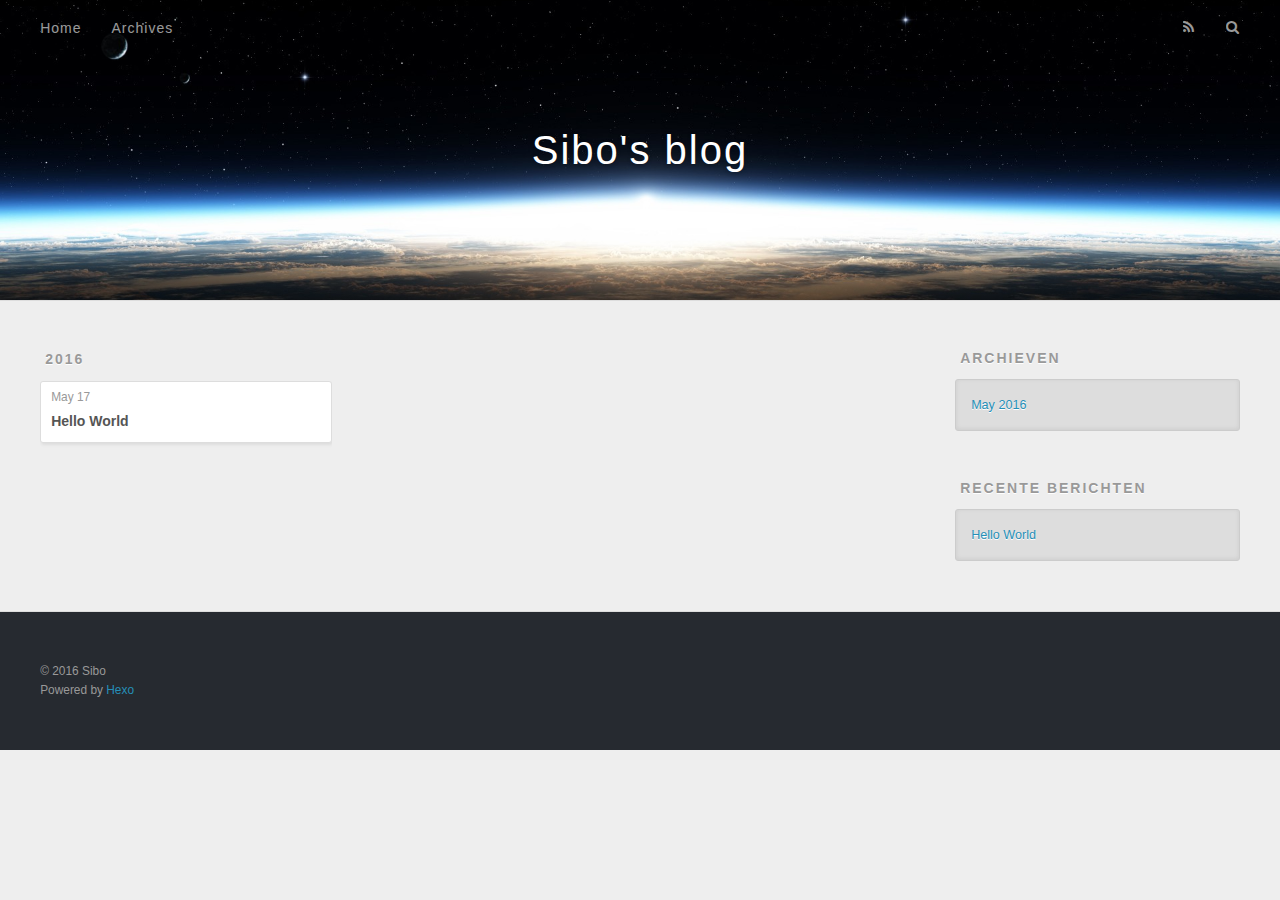
==== archives/index.html @ 51612bf0 "Site updated: 2016-05-17 20:11:01" ====
<!DOCTYPE html>
<html>
<head>
  <meta charset="utf-8">
  
  <title>Archieven | Sibo&#39;s blog</title>
  <meta name="viewport" content="width=device-width, initial-scale=1, maximum-scale=1">
  <meta name="description">
<meta property="og:type" content="website">
<meta property="og:title" content="Sibo's blog">
<meta property="og:url" content="http://yoursite.com/archives/index.html">
<meta property="og:site_name" content="Sibo's blog">
<meta property="og:description">
<meta name="twitter:card" content="summary">
<meta name="twitter:title" content="Sibo's blog">
<meta name="twitter:description">
  
    <link rel="alternate" href="/atom.xml" title="Sibo&#39;s blog" type="application/atom+xml">
  
  
    <link rel="icon" href="/favicon.png">
  
  
    <link href="//fonts.googleapis.com/css?family=Source+Code+Pro" rel="stylesheet" type="text/css">
  
  <link rel="stylesheet" href="/css/style.css">
  

</head>

<body>
  <div id="container">
    <div id="wrap">
      <header id="header">
  <div id="banner"></div>
  <div id="header-outer" class="outer">
    <div id="header-title" class="inner">
      <h1 id="logo-wrap">
        <a href="/" id="logo">Sibo&#39;s blog</a>
      </h1>
      
    </div>
    <div id="header-inner" class="inner">
      <nav id="main-nav">
        <a id="main-nav-toggle" class="nav-icon"></a>
        
          <a class="main-nav-link" href="/">Home</a>
        
          <a class="main-nav-link" href="/archives">Archives</a>
        
      </nav>
      <nav id="sub-nav">
        
          <a id="nav-rss-link" class="nav-icon" href="/atom.xml" title="RSS Feed"></a>
        
        <a id="nav-search-btn" class="nav-icon" title="Zoeken"></a>
      </nav>
      <div id="search-form-wrap">
        <form action="//google.com/search" method="get" accept-charset="UTF-8" class="search-form"><input type="search" name="q" results="0" class="search-form-input" placeholder="Search"><button type="submit" class="search-form-submit">&#xF002;</button><input type="hidden" name="sitesearch" value="http://yoursite.com"></form>
      </div>
    </div>
  </div>
</header>
      <div class="outer">
        <section id="main">
  
  
    
    
      
      
      <section class="archives-wrap">
        <div class="archive-year-wrap">
          <a href="/archives/2016" class="archive-year">2016</a>
        </div>
        <div class="archives">
    
    <article class="archive-article archive-type-post">
  <div class="archive-article-inner">
    <header class="archive-article-header">
      <a href="/2016/05/17/hello-world/" class="archive-article-date">
  <time datetime="2016-05-17T12:02:19.890Z" itemprop="datePublished">May 17</time>
</a>
      
  
    <h1 itemprop="name">
      <a class="archive-article-title" href="/2016/05/17/hello-world/">Hello World</a>
    </h1>
  

    </header>
  </div>
</article>
  
  
    </div></section>
  

</section>
        
          <aside id="sidebar">
  
    

  
    

  
    
  
    
  <div class="widget-wrap">
    <h3 class="widget-title">Archieven</h3>
    <div class="widget">
      <ul class="archive-list"><li class="archive-list-item"><a class="archive-list-link" href="/archives/2016/05/">May 2016</a></li></ul>
    </div>
  </div>


  
    
  <div class="widget-wrap">
    <h3 class="widget-title">Recente berichten</h3>
    <div class="widget">
      <ul>
        
          <li>
            <a href="/2016/05/17/hello-world/">Hello World</a>
          </li>
        
      </ul>
    </div>
  </div>

  
</aside>
        
      </div>
      <footer id="footer">
  
  <div class="outer">
    <div id="footer-info" class="inner">
      &copy; 2016 Sibo<br>
      Powered by <a href="http://hexo.io/" target="_blank">Hexo</a>
    </div>
  </div>
</footer>
    </div>
    <nav id="mobile-nav">
  
    <a href="/" class="mobile-nav-link">Home</a>
  
    <a href="/archives" class="mobile-nav-link">Archives</a>
  
</nav>
    

<script src="//ajax.googleapis.com/ajax/libs/jquery/2.0.3/jquery.min.js"></script>


  <link rel="stylesheet" href="/fancybox/jquery.fancybox.css">
  <script src="/fancybox/jquery.fancybox.pack.js"></script>


<script src="/js/script.js"></script>

  </div>
</body>
</html>
---- css/style.css ----
body {
  width: 100%;
}
body:before,
body:after {
  content: "";
  display: table;
}
body:after {
  clear: both;
}
html,
body,
div,
span,
applet,
object,
iframe,
h1,
h2,
h3,
h4,
h5,
h6,
p,
blockquote,
pre,
a,
abbr,
acronym,
address,
big,
cite,
code,
del,
dfn,
em,
img,
ins,
kbd,
q,
s,
samp,
small,
strike,
strong,
sub,
sup,
tt,
var,
dl,
dt,
dd,
ol,
ul,
li,
fieldset,
form,
label,
legend,
table,
caption,
tbody,
tfoot,
thead,
tr,
th,
td {
  margin: 0;
  padding: 0;
  border: 0;
  outline: 0;
  font-weight: inherit;
  font-style: inherit;
  font-family: inherit;
  font-size: 100%;
  vertical-align: baseline;
}
body {
  line-height: 1;
  color: #000;
  background: #fff;
}
ol,
ul {
  list-style: none;
}
table {
  border-collapse: separate;
  border-spacing: 0;
  vertical-align: middle;
}
caption,
th,
td {
  text-align: left;
  font-weight: normal;
  vertical-align: middle;
}
a img {
  border: none;
}
input,
button {
  margin: 0;
  padding: 0;
}
input::-moz-focus-inner,
button::-moz-focus-inner {
  border: 0;
  padding: 0;
}
@font-face {
  font-family: FontAwesome;
  font-style: normal;
  font-weight: normal;
  src: url("fonts/fontawesome-webfont.eot?v=#4.0.3");
  src: url("fonts/fontawesome-webfont.eot?#iefix&v=#4.0.3") format("embedded-opentype"), url("fonts/fontawesome-webfont.woff?v=#4.0.3") format("woff"), url("fonts/fontawesome-webfont.ttf?v=#4.0.3") format("truetype"), url("fonts/fontawesome-webfont.svg#fontawesomeregular?v=#4.0.3") format("svg");
}
html,
body,
#container {
  height: 100%;
}
body {
  background: #eee;
  font: 14px "Helvetica Neue", Helvetica, Arial, sans-serif;
  -webkit-text-size-adjust: 100%;
}
.outer {
  max-width: 1220px;
  margin: 0 auto;
  padding: 0 20px;
}
.outer:before,
.outer:after {
  content: "";
  display: table;
}
.outer:after {
  clear: both;
}
.inner {
  display: inline;
  float: left;
  width: 98.33333333333333%;
  margin: 0 0.833333333333333%;
}
.left,
.alignleft {
  float: left;
}
.right,
.alignright {
  float: right;
}
.clear {
  clear: both;
}
#container {
  position: relative;
}
.mobile-nav-on {
  overflow: hidden;
}
#wrap {
  height: 100%;
  width: 100%;
  position: absolute;
  top: 0;
  left: 0;
  -webkit-transition: 0.2s ease-out;
  -moz-transition: 0.2s ease-out;
  -ms-transition: 0.2s ease-out;
  transition: 0.2s ease-out;
  z-index: 1;
  background: #eee;
}
.mobile-nav-on #wrap {
  left: 280px;
}
@media screen and (min-width: 768px) {
  #main {
    display: inline;
    float: left;
    width: 73.33333333333333%;
    margin: 0 0.833333333333333%;
  }
}
.article-date,
.article-category-link,
.archive-year,
.widget-title {
  text-decoration: none;
  text-transform: uppercase;
  letter-spacing: 2px;
  color: #999;
  margin-bottom: 1em;
  margin-left: 5px;
  line-height: 1em;
  text-shadow: 0 1px #fff;
  font-weight: bold;
}
.article-inner,
.archive-article-inner {
  background: #fff;
  -webkit-box-shadow: 1px 2px 3px #ddd;
  box-shadow: 1px 2px 3px #ddd;
  border: 1px solid #ddd;
  -webkit-border-radius: 3px;
  border-radius: 3px;
}
.article-entry h1,
.widget h1 {
  font-size: 2em;
}
.article-entry h2,
.widget h2 {
  font-size: 1.5em;
}
.article-entry h3,
.widget h3 {
  font-size: 1.3em;
}
.article-entry h4,
.widget h4 {
  font-size: 1.2em;
}
.article-entry h5,
.widget h5 {
  font-size: 1em;
}
.article-entry h6,
.widget h6 {
  font-size: 1em;
  color: #999;
}
.article-entry hr,
.widget hr {
  border: 1px dashed #ddd;
}
.article-entry strong,
.widget strong {
  font-weight: bold;
}
.article-entry em,
.widget em,
.article-entry cite,
.widget cite {
  font-style: italic;
}
.article-entry sup,
.widget sup,
.article-entry sub,
.widget sub {
  font-size: 0.75em;
  line-height: 0;
  position: relative;
  vertical-align: baseline;
}
.article-entry sup,
.widget sup {
  top: -0.5em;
}
.article-entry sub,
.widget sub {
  bottom: -0.2em;
}
.article-entry small,
.widget small {
  font-size: 0.85em;
}
.article-entry acronym,
.widget acronym,
.article-entry abbr,
.widget abbr {
  border-bottom: 1px dotted;
}
.article-entry ul,
.widget ul,
.article-entry ol,
.widget ol,
.article-entry dl,
.widget dl {
  margin: 0 20px;
  line-height: 1.6em;
}
.article-entry ul ul,
.widget ul ul,
.article-entry ol ul,
.widget ol ul,
.article-entry ul ol,
.widget ul ol,
.article-entry ol ol,
.widget ol ol {
  margin-top: 0;
  margin-bottom: 0;
}
.article-entry ul,
.widget ul {
  list-style: disc;
}
.article-entry ol,
.widget ol {
  list-style: decimal;
}
.article-entry dt,
.widget dt {
  font-weight: bold;
}
#header {
  height: 300px;
  position: relative;
  border-bottom: 1px solid #ddd;
}
#header:before,
#header:after {
  content: "";
  position: absolute;
  left: 0;
  right: 0;
  height: 40px;
}
#header:before {
  top: 0;
  background: -webkit-linear-gradient(rgba(0,0,0,0.2), transparent);
  background: -moz-linear-gradient(rgba(0,0,0,0.2), transparent);
  background: -ms-linear-gradient(rgba(0,0,0,0.2), transparent);
  background: linear-gradient(rgba(0,0,0,0.2), transparent);
}
#header:after {
  bottom: 0;
  background: -webkit-linear-gradient(transparent, rgba(0,0,0,0.2));
  background: -moz-linear-gradient(transparent, rgba(0,0,0,0.2));
  background: -ms-linear-gradient(transparent, rgba(0,0,0,0.2));
  background: linear-gradient(transparent, rgba(0,0,0,0.2));
}
#header-outer {
  height: 100%;
  position: relative;
}
#header-inner {
  position: relative;
  overflow: hidden;
}
#banner {
  position: absolute;
  top: 0;
  left: 0;
  width: 100%;
  height: 100%;
  background: url("images/banner.jpg") center #000;
  -webkit-background-size: cover;
  -moz-background-size: cover;
  background-size: cover;
  z-index: -1;
}
#header-title {
  text-align: center;
  height: 40px;
  position: absolute;
  top: 50%;
  left: 0;
  margin-top: -20px;
}
#logo,
#subtitle {
  text-decoration: none;
  color: #fff;
  font-weight: 300;
  text-shadow: 0 1px 4px rgba(0,0,0,0.3);
}
#logo {
  font-size: 40px;
  line-height: 40px;
  letter-spacing: 2px;
}
#subtitle {
  font-size: 16px;
  line-height: 16px;
  letter-spacing: 1px;
}
#subtitle-wrap {
  margin-top: 16px;
}
#main-nav {
  float: left;
  margin-left: -15px;
}
.nav-icon,
.main-nav-link {
  float: left;
  color: #fff;
  opacity: 0.6;
  text-decoration: none;
  text-shadow: 0 1px rgba(0,0,0,0.2);
  -webkit-transition: opacity 0.2s;
  -moz-transition: opacity 0.2s;
  -ms-transition: opacity 0.2s;
  transition: opacity 0.2s;
  display: block;
  padding: 20px 15px;
}
.nav-icon:hover,
.main-nav-link:hover {
  opacity: 1;
}
.nav-icon {
  font-family: FontAwesome;
  text-align: center;
  font-size: 14px;
  width: 14px;
  height: 14px;
  padding: 20px 15px;
  position: relative;
  cursor: pointer;
}
.main-nav-link {
  font-weight: 300;
  letter-spacing: 1px;
}
@media screen and (max-width: 479px) {
  .main-nav-link {
    display: none;
  }
}
#main-nav-toggle {
  display: none;
}
#main-nav-toggle:before {
  content: "\f0c9";
}
@media screen and (max-width: 479px) {
  #main-nav-toggle {
    display: block;
  }
}
#sub-nav {
  float: right;
  margin-right: -15px;
}
#nav-rss-link:before {
  content: "\f09e";
}
#nav-search-btn:before {
  content: "\f002";
}
#search-form-wrap {
  position: absolute;
  top: 15px;
  width: 150px;
  height: 30px;
  right: -150px;
  opacity: 0;
  -webkit-transition: 0.2s ease-out;
  -moz-transition: 0.2s ease-out;
  -ms-transition: 0.2s ease-out;
  transition: 0.2s ease-out;
}
#search-form-wrap.on {
  opacity: 1;
  right: 0;
}
@media screen and (max-width: 479px) {
  #search-form-wrap {
    width: 100%;
    right: -100%;
  }
}
.search-form {
  position: absolute;
  top: 0;
  left: 0;
  right: 0;
  background: #fff;
  padding: 5px 15px;
  -webkit-border-radius: 15px;
  border-radius: 15px;
  -webkit-box-shadow: 0 0 10px rgba(0,0,0,0.3);
  box-shadow: 0 0 10px rgba(0,0,0,0.3);
}
.search-form-input {
  border: none;
  background: none;
  color: #555;
  width: 100%;
  font: 13px "Helvetica Neue", Helvetica, Arial, sans-serif;
  outline: none;
}
.search-form-input::-webkit-search-results-decoration,
.search-form-input::-webkit-search-cancel-button {
  -webkit-appearance: none;
}
.search-form-submit {
  position: absolute;
  top: 50%;
  right: 10px;
  margin-top: -7px;
  font: 13px FontAwesome;
  border: none;
  background: none;
  color: #bbb;
  cursor: pointer;
}
.search-form-submit:hover,
.search-form-submit:focus {
  color: #777;
}
.article {
  margin: 50px 0;
}
.article-inner {
  overflow: hidden;
}
.article-meta:before,
.article-meta:after {
  content: "";
  display: table;
}
.article-meta:after {
  clear: both;
}
.article-date {
  float: left;
}
.article-category {
  float: left;
  line-height: 1em;
  color: #ccc;
  text-shadow: 0 1px #fff;
  margin-left: 8px;
}
.article-category:before {
  content: "\2022";
}
.article-category-link {
  margin: 0 12px 1em;
}
.article-header {
  padding: 20px 20px 0;
}
.article-title {
  text-decoration: none;
  font-size: 2em;
  font-weight: bold;
  color: #555;
  line-height: 1.1em;
  -webkit-transition: color 0.2s;
  -moz-transition: color 0.2s;
  -ms-transition: color 0.2s;
  transition: color 0.2s;
}
a.article-title:hover {
  color: #258fb8;
}
.article-entry {
  color: #555;
  padding: 0 20px;
}
.article-entry:before,
.article-entry:after {
  content: "";
  display: table;
}
.article-entry:after {
  clear: both;
}
.article-entry p,
.article-entry table {
  line-height: 1.6em;
  margin: 1.6em 0;
}
.article-entry h1,
.article-entry h2,
.article-entry h3,
.article-entry h4,
.article-entry h5,
.article-entry h6 {
  font-weight: bold;
}
.article-entry h1,
.article-entry h2,
.article-entry h3,
.article-entry h4,
.article-entry h5,
.article-entry h6 {
  line-height: 1.1em;
  margin: 1.1em 0;
}
.article-entry a {
  color: #258fb8;
  text-decoration: none;
}
.article-entry a:hover {
  text-decoration: underline;
}
.article-entry ul,
.article-entry ol,
.article-entry dl {
  margin-top: 1.6em;
  margin-bottom: 1.6em;
}
.article-entry img,
.article-entry video {
  max-width: 100%;
  height: auto;
  display: block;
  margin: auto;
}
.article-entry iframe {
  border: none;
}
.article-entry table {
  width: 100%;
  border-collapse: collapse;
  border-spacing: 0;
}
.article-entry th {
  font-weight: bold;
  border-bottom: 3px solid #ddd;
  padding-bottom: 0.5em;
}
.article-entry td {
  border-bottom: 1px solid #ddd;
  padding: 10px 0;
}
.article-entry blockquote {
  font-family: Georgia, "Times New Roman", serif;
  font-size: 1.4em;
  margin: 1.6em 20px;
  text-align: center;
}
.article-entry blockquote footer {
  font-size: 14px;
  margin: 1.6em 0;
  font-family: "Helvetica Neue", Helvetica, Arial, sans-serif;
}
.article-entry blockquote footer cite:before {
  content: "—";
  padding: 0 0.5em;
}
.article-entry .pullquote {
  text-align: left;
  width: 45%;
  margin: 0;
}
.article-entry .pullquote.left {
  margin-left: 0.5em;
  margin-right: 1em;
}
.article-entry .pullquote.right {
  margin-right: 0.5em;
  margin-left: 1em;
}
.article-entry .caption {
  color: #999;
  display: block;
  font-size: 0.9em;
  margin-top: 0.5em;
  position: relative;
  text-align: center;
}
.article-entry .video-container {
  position: relative;
  padding-top: 56.25%;
  height: 0;
  overflow: hidden;
}
.article-entry .video-container iframe,
.article-entry .video-container object,
.article-entry .video-container embed {
  position: absolute;
  top: 0;
  left: 0;
  width: 100%;
  height: 100%;
  margin-top: 0;
}
.article-more-link a {
  display: inline-block;
  line-height: 1em;
  padding: 6px 15px;
  -webkit-border-radius: 15px;
  border-radius: 15px;
  background: #eee;
  color: #999;
  text-shadow: 0 1px #fff;
  text-decoration: none;
}
.article-more-link a:hover {
  background: #258fb8;
  color: #fff;
  text-decoration: none;
  text-shadow: 0 1px #1e7293;
}
.article-footer {
  font-size: 0.85em;
  line-height: 1.6em;
  border-top: 1px solid #ddd;
  padding-top: 1.6em;
  margin: 0 20px 20px;
}
.article-footer:before,
.article-footer:after {
  content: "";
  display: table;
}
.article-footer:after {
  clear: both;
}
.article-footer a {
  color: #999;
  text-decoration: none;
}
.article-footer a:hover {
  color: #555;
}
.article-tag-list-item {
  float: left;
  margin-right: 10px;
}
.article-tag-list-link:before {
  content: "#";
}
.article-comment-link {
  float: right;
}
.article-comment-link:before {
  content: "\f075";
  font-family: FontAwesome;
  padding-right: 8px;
}
.article-share-link {
  cursor: pointer;
  float: right;
  margin-left: 20px;
}
.article-share-link:before {
  content: "\f064";
  font-family: FontAwesome;
  padding-right: 6px;
}
#article-nav {
  position: relative;
}
#article-nav:before,
#article-nav:after {
  content: "";
  display: table;
}
#article-nav:after {
  clear: both;
}
@media screen and (min-width: 768px) {
  #article-nav {
    margin: 50px 0;
  }
  #article-nav:before {
    width: 8px;
    height: 8px;
    position: absolute;
    top: 50%;
    left: 50%;
    margin-top: -4px;
    margin-left: -4px;
    content: "";
    -webkit-border-radius: 50%;
    border-radius: 50%;
    background: #ddd;
    -webkit-box-shadow: 0 1px 2px #fff;
    box-shadow: 0 1px 2px #fff;
  }
}
.article-nav-link-wrap {
  text-decoration: none;
  text-shadow: 0 1px #fff;
  color: #999;
  -webkit-box-sizing: border-box;
  -moz-box-sizing: border-box;
  box-sizing: border-box;
  margin-top: 50px;
  text-align: center;
  display: block;
}
.article-nav-link-wrap:hover {
  color: #555;
}
@media screen and (min-width: 768px) {
  .article-nav-link-wrap {
    width: 50%;
    margin-top: 0;
  }
}
@media screen and (min-width: 768px) {
  #article-nav-newer {
    float: left;
    text-align: right;
    padding-right: 20px;
  }
}
@media screen and (min-width: 768px) {
  #article-nav-older {
    float: right;
    text-align: left;
    padding-left: 20px;
  }
}
.article-nav-caption {
  text-transform: uppercase;
  letter-spacing: 2px;
  color: #ddd;
  line-height: 1em;
  font-weight: bold;
}
#article-nav-newer .article-nav-caption {
  margin-right: -2px;
}
.article-nav-title {
  font-size: 0.85em;
  line-height: 1.6em;
  margin-top: 0.5em;
}
.article-share-box {
  position: absolute;
  display: none;
  background: #fff;
  -webkit-box-shadow: 1px 2px 10px rgba(0,0,0,0.2);
  box-shadow: 1px 2px 10px rgba(0,0,0,0.2);
  -webkit-border-radius: 3px;
  border-radius: 3px;
  margin-left: -145px;
  overflow: hidden;
  z-index: 1;
}
.article-share-box.on {
  display: block;
}
.article-share-input {
  width: 100%;
  background: none;
  -webkit-box-sizing: border-box;
  -moz-box-sizing: border-box;
  box-sizing: border-box;
  font: 14px "Helvetica Neue", Helvetica, Arial, sans-serif;
  padding: 0 15px;
  color: #555;
  outline: none;
  border: 1px solid #ddd;
  -webkit-border-radius: 3px 3px 0 0;
  border-radius: 3px 3px 0 0;
  height: 36px;
  line-height: 36px;
}
.article-share-links {
  background: #eee;
}
.article-share-links:before,
.article-share-links:after {
  content: "";
  display: table;
}
.article-share-links:after {
  clear: both;
}
.article-share-twitter,
.article-share-facebook,
.article-share-pinterest,
.article-share-google {
  width: 50px;
  height: 36px;
  display: block;
  float: left;
  position: relative;
  color: #999;
  text-shadow: 0 1px #fff;
}
.article-share-twitter:before,
.article-share-facebook:before,
.article-share-pinterest:before,
.article-share-google:before {
  font-size: 20px;
  font-family: FontAwesome;
  width: 20px;
  height: 20px;
  position: absolute;
  top: 50%;
  left: 50%;
  margin-top: -10px;
  margin-left: -10px;
  text-align: center;
}
.article-share-twitter:hover,
.article-share-facebook:hover,
.article-share-pinterest:hover,
.article-share-google:hover {
  color: #fff;
}
.article-share-twitter:before {
  content: "\f099";
}
.article-share-twitter:hover {
  background: #00aced;
  text-shadow: 0 1px #008abe;
}
.article-share-facebook:before {
  content: "\f09a";
}
.article-share-facebook:hover {
  background: #3b5998;
  text-shadow: 0 1px #2f477a;
}
.article-share-pinterest:before {
  content: "\f0d2";
}
.article-share-pinterest:hover {
  background: #cb2027;
  text-shadow: 0 1px #a21a1f;
}
.article-share-google:before {
  content: "\f0d5";
}
.article-share-google:hover {
  background: #dd4b39;
  text-shadow: 0 1px #be3221;
}
.article-gallery {
  background: #000;
  position: relative;
}
.article-gallery-photos {
  position: relative;
  overflow: hidden;
}
.article-gallery-img {
  display: none;
  max-width: 100%;
}
.article-gallery-img:first-child {
  display: block;
}
.article-gallery-img.loaded {
  position: absolute;
  display: block;
}
.article-gallery-img img {
  display: block;
  max-width: 100%;
  margin: 0 auto;
}
#comments {
  background: #fff;
  -webkit-box-shadow: 1px 2px 3px #ddd;
  box-shadow: 1px 2px 3px #ddd;
  padding: 20px;
  border: 1px solid #ddd;
  -webkit-border-radius: 3px;
  border-radius: 3px;
  margin: 50px 0;
}
#comments a {
  color: #258fb8;
}
.archives-wrap {
  margin: 50px 0;
}
.archives:before,
.archives:after {
  content: "";
  display: table;
}
.archives:after {
  clear: both;
}
.archive-year-wrap {
  margin-bottom: 1em;
}
.archives {
  -webkit-column-gap: 10px;
  -moz-column-gap: 10px;
  column-gap: 10px;
}
@media screen and (min-width: 480px) and (max-width: 767px) {
  .archives {
    -webkit-column-count: 2;
    -moz-column-count: 2;
    column-count: 2;
  }
}
@media screen and (min-width: 768px) {
  .archives {
    -webkit-column-count: 3;
    -moz-column-count: 3;
    column-count: 3;
  }
}
.archive-article {
  -webkit-column-break-inside: avoid;
  page-break-inside: avoid;
  overflow: hidden;
  break-inside: avoid-column;
}
.archive-article-inner {
  padding: 10px;
  margin-bottom: 15px;
}
.archive-article-title {
  text-decoration: none;
  font-weight: bold;
  color: #555;
  -webkit-transition: color 0.2s;
  -moz-transition: color 0.2s;
  -ms-transition: color 0.2s;
  transition: color 0.2s;
  line-height: 1.6em;
}
.archive-article-title:hover {
  color: #258fb8;
}
.archive-article-footer {
  margin-top: 1em;
}
.archive-article-date {
  color: #999;
  text-decoration: none;
  font-size: 0.85em;
  line-height: 1em;
  margin-bottom: 0.5em;
  display: block;
}
#page-nav {
  margin: 50px auto;
  background: #fff;
  -webkit-box-shadow: 1px 2px 3px #ddd;
  box-shadow: 1px 2px 3px #ddd;
  border: 1px solid #ddd;
  -webkit-border-radius: 3px;
  border-radius: 3px;
  text-align: center;
  color: #999;
  overflow: hidden;
}
#page-nav:before,
#page-nav:after {
  content: "";
  display: table;
}
#page-nav:after {
  clear: both;
}
#page-nav a,
#page-nav span {
  padding: 10px 20px;
  line-height: 1;
  height: 2ex;
}
#page-nav a {
  color: #999;
  text-decoration: none;
}
#page-nav a:hover {
  background: #999;
  color: #fff;
}
#page-nav .prev {
  float: left;
}
#page-nav .next {
  float: right;
}
#page-nav .page-number {
  display: inline-block;
}
@media screen and (max-width: 479px) {
  #page-nav .page-number {
    display: none;
  }
}
#page-nav .current {
  color: #555;
  font-weight: bold;
}
#page-nav .space {
  color: #ddd;
}
#footer {
  background: #262a30;
  padding: 50px 0;
  border-top: 1px solid #ddd;
  color: #999;
}
#footer a {
  color: #258fb8;
  text-decoration: none;
}
#footer a:hover {
  text-decoration: underline;
}
#footer-info {
  line-height: 1.6em;
  font-size: 0.85em;
}
.article-entry pre,
.article-entry .highlight {
  background: #2d2d2d;
  margin: 0 -20px;
  padding: 15px 20px;
  border-style: solid;
  border-color: #ddd;
  border-width: 1px 0;
  overflow: auto;
  color: #ccc;
  line-height: 22.400000000000002px;
}
.article-entry .highlight .gutter pre,
.article-entry .gist .gist-file .gist-data .line-numbers {
  color: #666;
  font-size: 0.85em;
}
.article-entry pre,
.article-entry code {
  font-family: "Source Code Pro", Consolas, Monaco, Menlo, Consolas, monospace;
}
.article-entry code {
  background: #eee;
  text-shadow: 0 1px #fff;
  padding: 0 0.3em;
}
.article-entry pre code {
  background: none;
  text-shadow: none;
  padding: 0;
}
.article-entry .highlight pre {
  border: none;
  margin: 0;
  padding: 0;
}
.article-entry .highlight table {
  margin: 0;
  width: auto;
}
.article-entry .highlight td {
  border: none;
  padding: 0;
}
.article-entry .highlight figcaption {
  font-size: 0.85em;
  color: #999;
  line-height: 1em;
  margin-bottom: 1em;
}
.article-entry .highlight figcaption:before,
.article-entry .highlight figcaption:after {
  content: "";
  display: table;
}
.article-entry .highlight figcaption:after {
  clear: both;
}
.article-entry .highlight figcaption a {
  float: right;
}
.article-entry .highlight .gutter pre {
  text-align: right;
  padding-right: 20px;
}
.article-entry .highlight .line {
  height: 22.400000000000002px;
}
.article-entry .highlight .line.marked {
  background: #515151;
}
.article-entry .gist {
  margin: 0 -20px;
  border-style: solid;
  border-color: #ddd;
  border-width: 1px 0;
  background: #2d2d2d;
  padding: 15px 20px 15px 0;
}
.article-entry .gist .gist-file {
  border: none;
  font-family: "Source Code Pro", Consolas, Monaco, Menlo, Consolas, monospace;
  margin: 0;
}
.article-entry .gist .gist-file .gist-data {
  background: none;
  border: none;
}
.article-entry .gist .gist-file .gist-data .line-numbers {
  background: none;
  border: none;
  padding: 0 20px 0 0;
}
.article-entry .gist .gist-file .gist-data .line-data {
  padding: 0 !important;
}
.article-entry .gist .gist-file .highlight {
  margin: 0;
  padding: 0;
  border: none;
}
.article-entry .gist .gist-file .gist-meta {
  background: #2d2d2d;
  color: #999;
  font: 0.85em "Helvetica Neue", Helvetica, Arial, sans-serif;
  text-shadow: 0 0;
  padding: 0;
  margin-top: 1em;
  margin-left: 20px;
}
.article-entry .gist .gist-file .gist-meta a {
  color: #258fb8;
  font-weight: normal;
}
.article-entry .gist .gist-file .gist-meta a:hover {
  text-decoration: underline;
}
pre .comment,
pre .title {
  color: #999;
}
pre .variable,
pre .attribute,
pre .tag,
pre .regexp,
pre .ruby .constant,
pre .xml .tag .title,
pre .xml .pi,
pre .xml .doctype,
pre .html .doctype,
pre .css .id,
pre .css .class,
pre .css .pseudo {
  color: #f2777a;
}
pre .number,
pre .preprocessor,
pre .built_in,
pre .literal,
pre .params,
pre .constant {
  color: #f99157;
}
pre .class,
pre .ruby .class .title,
pre .css .rules .attribute {
  color: #9c9;
}
pre .string,
pre .value,
pre .inheritance,
pre .header,
pre .ruby .symbol,
pre .xml .cdata {
  color: #9c9;
}
pre .css .hexcolor {
  color: #6cc;
}
pre .function,
pre .python .decorator,
pre .python .title,
pre .ruby .function .title,
pre .ruby .title .keyword,
pre .perl .sub,
pre .javascript .title,
pre .coffeescript .title {
  color: #69c;
}
pre .keyword,
pre .javascript .function {
  color: #c9c;
}
@media screen and (max-width: 479px) {
  #mobile-nav {
    position: absolute;
    top: 0;
    left: 0;
    width: 280px;
    height: 100%;
    background: #191919;
    border-right: 1px solid #fff;
  }
}
@media screen and (max-width: 479px) {
  .mobile-nav-link {
    display: block;
    color: #999;
    text-decoration: none;
    padding: 15px 20px;
    font-weight: bold;
  }
  .mobile-nav-link:hover {
    color: #fff;
  }
}
@media screen and (min-width: 768px) {
  #sidebar {
    display: inline;
    float: left;
    width: 23.333333333333332%;
    margin: 0 0.833333333333333%;
  }
}
.widget-wrap {
  margin: 50px 0;
}
.widget {
  color: #777;
  text-shadow: 0 1px #fff;
  background: #ddd;
  -webkit-box-shadow: 0 -1px 4px #ccc inset;
  box-shadow: 0 -1px 4px #ccc inset;
  border: 1px solid #ccc;
  padding: 15px;
  -webkit-border-radius: 3px;
  border-radius: 3px;
}
.widget a {
  color: #258fb8;
  text-decoration: none;
}
.widget a:hover {
  text-decoration: underline;
}
.widget ul ul,
.widget ol ul,
.widget dl ul,
.widget ul ol,
.widget ol ol,
.widget dl ol,
.widget ul dl,
.widget ol dl,
.widget dl dl {
  margin-left: 15px;
  list-style: disc;
}
.widget {
  line-height: 1.6em;
  word-wrap: break-word;
  font-size: 0.9em;
}
.widget ul,
.widget ol {
  list-style: none;
  margin: 0;
}
.widget ul ul,
.widget ol ul,
.widget ul ol,
.widget ol ol {
  margin: 0 20px;
}
.widget ul ul,
.widget ol ul {
  list-style: disc;
}
.widget ul ol,
.widget ol ol {
  list-style: decimal;
}
.category-list-count,
.tag-list-count,
.archive-list-count {
  padding-left: 5px;
  color: #999;
  font-size: 0.85em;
}
.category-list-count:before,
.tag-list-count:before,
.archive-list-count:before {
  content: "(";
}
.category-list-count:after,
.tag-list-count:after,
.archive-list-count:after {
  content: ")";
}
.tagcloud a {
  margin-right: 5px;
  display: inline-block;
}
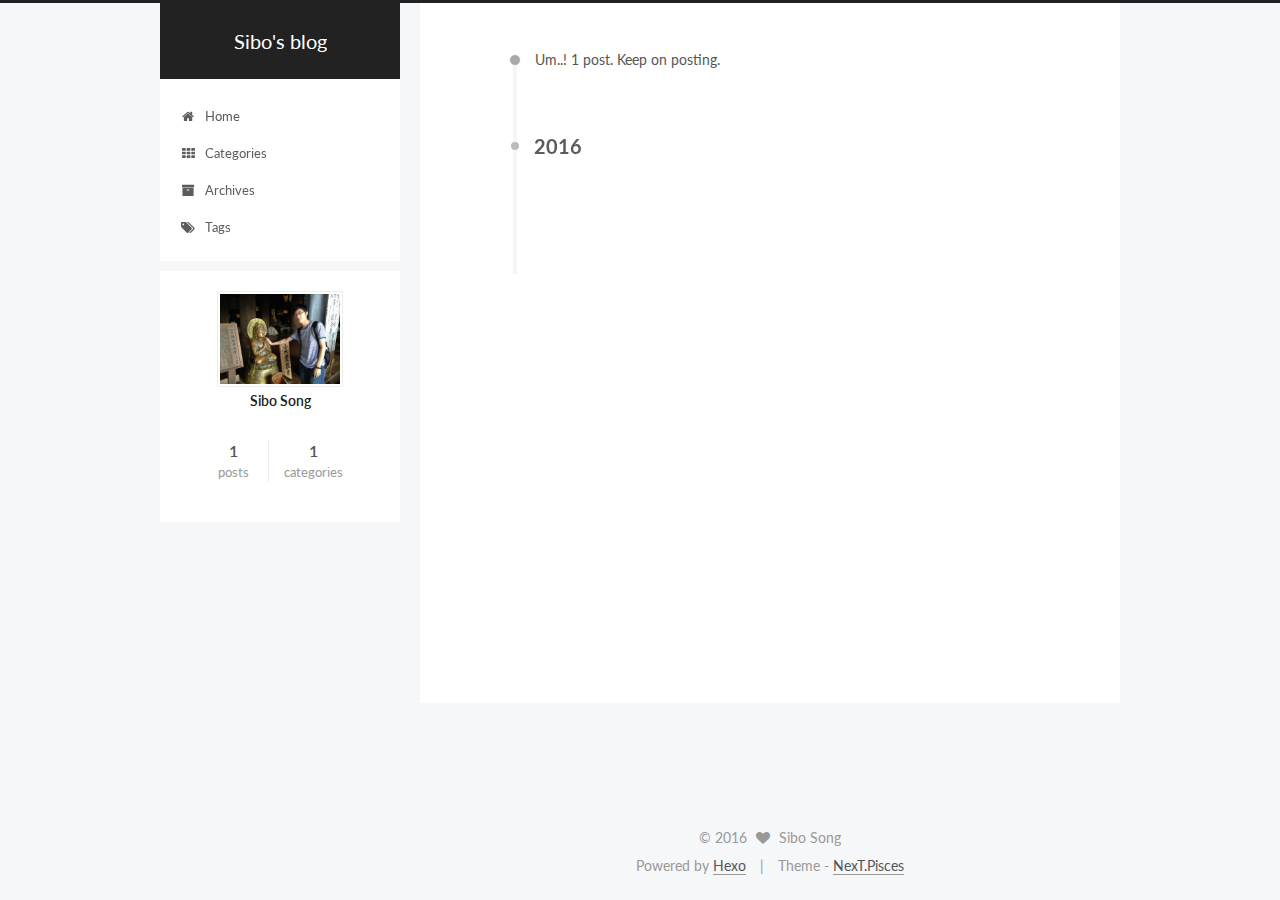
==== commit f5062a60: "Site updated: 2016-06-06 20:31:55" ====
--- a/archives/index.html
+++ b/archives/index.html
@@ -1,169 +1,495 @@
-<!DOCTYPE html>
-<html>
+<!doctype html>
+
+
+
+  
+
+
+<html class="theme-next pisces use-motion">
 <head>
-  <meta charset="utf-8">
-  
-  <title>Archieven | Sibo&#39;s blog</title>
-  <meta name="viewport" content="width=device-width, initial-scale=1, maximum-scale=1">
-  <meta name="description">
+  <meta charset="UTF-8"/>
+<meta http-equiv="X-UA-Compatible" content="IE=edge,chrome=1" />
+<meta name="viewport" content="width=device-width, initial-scale=1, maximum-scale=1"/>
+
+
+
+<meta http-equiv="Cache-Control" content="no-transform" />
+<meta http-equiv="Cache-Control" content="no-siteapp" />
+
+
+
+
+
+
+
+
+
+
+
+
+  
+  
+  <link href="/vendors/fancybox/source/jquery.fancybox.css?v=2.1.5" rel="stylesheet" type="text/css" />
+
+
+
+
+  
+  
+  
+  
+
+  
+    
+    
+  
+
+  
+
+  
+
+  
+
+  
+
+  
+    
+    
+    <link href="//fonts.googleapis.com/css?family=Lato:300,300italic,400,400italic,700,700italic&subset=latin,latin-ext" rel="stylesheet" type="text/css">
+  
+
+
+
+
+
+
+<link href="/vendors/font-awesome/css/font-awesome.min.css?v=4.4.0" rel="stylesheet" type="text/css" />
+
+<link href="/css/main.css?v=5.0.1" rel="stylesheet" type="text/css" />
+
+
+  <meta name="keywords" content="Hexo, NexT" />
+
+
+
+
+
+
+
+
+  <link rel="shortcut icon" type="image/x-icon" href="/favicon.ico?v=5.0.1" />
+
+
+
+
+
+
+<meta name="description">
 <meta property="og:type" content="website">
 <meta property="og:title" content="Sibo's blog">
-<meta property="og:url" content="http://yoursite.com/archives/index.html">
+<meta property="og:url" content="http://sibosutd.github.io/archives/index.html">
 <meta property="og:site_name" content="Sibo's blog">
 <meta property="og:description">
 <meta name="twitter:card" content="summary">
 <meta name="twitter:title" content="Sibo's blog">
 <meta name="twitter:description">
-  
-    <link rel="alternate" href="/atom.xml" title="Sibo&#39;s blog" type="application/atom+xml">
-  
-  
-    <link rel="icon" href="/favicon.png">
-  
-  
-    <link href="//fonts.googleapis.com/css?family=Source+Code+Pro" rel="stylesheet" type="text/css">
-  
-  <link rel="stylesheet" href="/css/style.css">
-  
-
+
+
+
+<script type="text/javascript" id="hexo.configuration">
+  var NexT = window.NexT || {};
+  var CONFIG = {
+    scheme: 'Pisces',
+    sidebar: {"position":"left","display":"post"},
+    fancybox: true,
+    motion: true,
+    duoshuo: {
+      userId: undefined,
+      author: 'Author'
+    }
+  };
+</script>
+
+  <title> Archive | Sibo's blog </title>
 </head>
 
-<body>
-  <div id="container">
-    <div id="wrap">
-      <header id="header">
-  <div id="banner"></div>
-  <div id="header-outer" class="outer">
-    <div id="header-title" class="inner">
-      <h1 id="logo-wrap">
-        <a href="/" id="logo">Sibo&#39;s blog</a>
+<body itemscope itemtype="http://schema.org/WebPage" lang="en">
+
+  
+
+
+
+
+
+  <script type="text/javascript">
+    (function() {
+      var hm = document.createElement("script");
+      hm.src = "//tajs.qq.com/stats?sId=56275383";
+      var s = document.getElementsByTagName("script")[0];
+      s.parentNode.insertBefore(hm, s);
+    })();
+  </script>
+
+
+
+
+
+
+  
+  
+    
+  
+
+  <div class="container one-collumn sidebar-position-left  page-archive  ">
+    <div class="headband"></div>
+
+    <header id="header" class="header" itemscope itemtype="http://schema.org/WPHeader">
+      <div class="header-inner"><div class="site-meta ">
+  
+
+  <div class="custom-logo-site-title">
+    <a href="/"  class="brand" rel="start">
+      <span class="logo-line-before"><i></i></span>
+      <span class="site-title">Sibo's blog</span>
+      <span class="logo-line-after"><i></i></span>
+    </a>
+  </div>
+  <p class="site-subtitle"></p>
+</div>
+
+<div class="site-nav-toggle">
+  <button>
+    <span class="btn-bar"></span>
+    <span class="btn-bar"></span>
+    <span class="btn-bar"></span>
+  </button>
+</div>
+
+<nav class="site-nav">
+  
+
+  
+    <ul id="menu" class="menu">
+      
+        
+        <li class="menu-item menu-item-home">
+          <a href="/" rel="section">
+            
+              <i class="menu-item-icon fa fa-fw fa-home"></i> <br />
+            
+            Home
+          </a>
+        </li>
+      
+        
+        <li class="menu-item menu-item-categories">
+          <a href="/categories" rel="section">
+            
+              <i class="menu-item-icon fa fa-fw fa-th"></i> <br />
+            
+            Categories
+          </a>
+        </li>
+      
+        
+        <li class="menu-item menu-item-archives">
+          <a href="/archives" rel="section">
+            
+              <i class="menu-item-icon fa fa-fw fa-archive"></i> <br />
+            
+            Archives
+          </a>
+        </li>
+      
+        
+        <li class="menu-item menu-item-tags">
+          <a href="/tags" rel="section">
+            
+              <i class="menu-item-icon fa fa-fw fa-tags"></i> <br />
+            
+            Tags
+          </a>
+        </li>
+      
+
+      
+    </ul>
+  
+
+  
+</nav>
+
+ </div>
+    </header>
+
+    <main id="main" class="main">
+      <div class="main-inner">
+        <div class="content-wrap">
+          <div id="content" class="content">
+            
+
+  <section id="posts" class="posts-collapse">
+    <span class="archive-move-on"></span>
+
+    <span class="archive-page-counter">
+      
+      
+      
+        
+      
+      Um..! 1 post. Keep on posting.
+    </span>
+
+    
+
+      
+      
+      
+
+      
+        
+        <div class="collection-title">
+          <h2 class="archive-year motion-element" id="archive-year-2016">2016</h2>
+        </div>
+      
+      
+
+      
+
+  <article class="post post-type-normal" itemscope itemtype="http://schema.org/Article">
+    <header class="post-header">
+
+      <h1 class="post-title">
+        
+            <a class="post-title-link" href="/2016/06/06/awesome-deep-graph/" itemprop="url">
+              
+                <span itemprop="name">Awesome deep learning and graph feature paper</span>
+              
+            </a>
+        
       </h1>
-      
-    </div>
-    <div id="header-inner" class="inner">
-      <nav id="main-nav">
-        <a id="main-nav-toggle" class="nav-icon"></a>
-        
-          <a class="main-nav-link" href="/">Home</a>
-        
-          <a class="main-nav-link" href="/archives">Archives</a>
-        
-      </nav>
-      <nav id="sub-nav">
-        
-          <a id="nav-rss-link" class="nav-icon" href="/atom.xml" title="RSS Feed"></a>
-        
-        <a id="nav-search-btn" class="nav-icon" title="Zoeken"></a>
-      </nav>
-      <div id="search-form-wrap">
-        <form action="//google.com/search" method="get" accept-charset="UTF-8" class="search-form"><input type="search" name="q" results="0" class="search-form-input" placeholder="Search"><button type="submit" class="search-form-submit">&#xF002;</button><input type="hidden" name="sitesearch" value="http://yoursite.com"></form>
+
+      <div class="post-meta">
+        <time class="post-time" itemprop="dateCreated"
+              datetime="2016-06-06T17:24:24+08:00"
+              content="2016-06-06" >
+          06-06
+        </time>
       </div>
+
+    </header>
+  </article>
+
+
+
+    
+
+  </section>
+
+  
+
+
+
+          </div>
+          
+
+
+          
+
+        </div>
+        
+          
+  
+  <div class="sidebar-toggle">
+    <div class="sidebar-toggle-line-wrap">
+      <span class="sidebar-toggle-line sidebar-toggle-line-first"></span>
+      <span class="sidebar-toggle-line sidebar-toggle-line-middle"></span>
+      <span class="sidebar-toggle-line sidebar-toggle-line-last"></span>
     </div>
   </div>
-</header>
-      <div class="outer">
-        <section id="main">
-  
-  
-    
-    
-      
-      
-      <section class="archives-wrap">
-        <div class="archive-year-wrap">
-          <a href="/archives/2016" class="archive-year">2016</a>
+
+  <aside id="sidebar" class="sidebar">
+    <div class="sidebar-inner">
+
+      
+
+      
+
+      <section class="site-overview sidebar-panel  sidebar-panel-active ">
+        <div class="site-author motion-element" itemprop="author" itemscope itemtype="http://schema.org/Person">
+          <img class="site-author-image" itemprop="image"
+               src="/images/profile.jpg"
+               alt="Sibo Song" />
+          <p class="site-author-name" itemprop="name">Sibo Song</p>
+          <p class="site-description motion-element" itemprop="description"></p>
         </div>
-        <div class="archives">
-    
-    <article class="archive-article archive-type-post">
-  <div class="archive-article-inner">
-    <header class="archive-article-header">
-      <a href="/2016/05/17/hello-world/" class="archive-article-date">
-  <time datetime="2016-05-17T12:02:19.890Z" itemprop="datePublished">May 17</time>
-</a>
-      
-  
-    <h1 itemprop="name">
-      <a class="archive-article-title" href="/2016/05/17/hello-world/">Hello World</a>
-    </h1>
-  
-
-    </header>
-  </div>
-</article>
-  
-  
-    </div></section>
-  
-
-</section>
-        
-          <aside id="sidebar">
-  
-    
-
-  
-    
-
-  
-    
-  
-    
-  <div class="widget-wrap">
-    <h3 class="widget-title">Archieven</h3>
-    <div class="widget">
-      <ul class="archive-list"><li class="archive-list-item"><a class="archive-list-link" href="/archives/2016/05/">May 2016</a></li></ul>
+        <nav class="site-state motion-element">
+          <div class="site-state-item site-state-posts">
+            <a href="/archives">
+              <span class="site-state-item-count">1</span>
+              <span class="site-state-item-name">posts</span>
+            </a>
+          </div>
+
+          
+            <div class="site-state-item site-state-categories">
+              <a href="/categories">
+                <span class="site-state-item-count">1</span>
+                <span class="site-state-item-name">categories</span>
+              </a>
+            </div>
+          
+
+          
+
+        </nav>
+
+        
+
+        <div class="links-of-author motion-element">
+          
+        </div>
+
+        
+        
+
+        
+        
+
+      </section>
+
+      
+
+    </div>
+  </aside>
+
+
+        
+      </div>
+    </main>
+
+    <footer id="footer" class="footer">
+      <div class="footer-inner">
+        <div class="copyright" >
+  
+  &copy; 
+  <span itemprop="copyrightYear">2016</span>
+  <span class="with-love">
+    <i class="fa fa-heart"></i>
+  </span>
+  <span class="author" itemprop="copyrightHolder">Sibo Song</span>
+</div>
+
+<div class="powered-by">
+  Powered by <a class="theme-link" href="http://hexo.io">Hexo</a>
+</div>
+
+<div class="theme-info">
+  Theme -
+  <a class="theme-link" href="https://github.com/iissnan/hexo-theme-next">
+    NexT.Pisces
+  </a>
+</div>
+
+        
+
+        
+      </div>
+    </footer>
+
+    <div class="back-to-top">
+      <i class="fa fa-arrow-up"></i>
     </div>
   </div>
 
-
-  
-    
-  <div class="widget-wrap">
-    <h3 class="widget-title">Recente berichten</h3>
-    <div class="widget">
-      <ul>
-        
-          <li>
-            <a href="/2016/05/17/hello-world/">Hello World</a>
-          </li>
-        
-      </ul>
-    </div>
-  </div>
-
-  
-</aside>
-        
-      </div>
-      <footer id="footer">
-  
-  <div class="outer">
-    <div id="footer-info" class="inner">
-      &copy; 2016 Sibo<br>
-      Powered by <a href="http://hexo.io/" target="_blank">Hexo</a>
-    </div>
-  </div>
-</footer>
-    </div>
-    <nav id="mobile-nav">
-  
-    <a href="/" class="mobile-nav-link">Home</a>
-  
-    <a href="/archives" class="mobile-nav-link">Archives</a>
-  
-</nav>
-    
-
-<script src="//ajax.googleapis.com/ajax/libs/jquery/2.0.3/jquery.min.js"></script>
-
-
-  <link rel="stylesheet" href="/fancybox/jquery.fancybox.css">
-  <script src="/fancybox/jquery.fancybox.pack.js"></script>
-
-
-<script src="/js/script.js"></script>
-
-  </div>
+  
+
+<script type="text/javascript">
+  if (Object.prototype.toString.call(window.Promise) !== '[object Function]') {
+    window.Promise = null;
+  }
+</script>
+
+
+
+
+
+
+
+
+
+  
+
+
+
+  
+  <script type="text/javascript" src="/vendors/jquery/index.js?v=2.1.3"></script>
+
+  
+  <script type="text/javascript" src="/vendors/fastclick/lib/fastclick.min.js?v=1.0.6"></script>
+
+  
+  <script type="text/javascript" src="/vendors/jquery_lazyload/jquery.lazyload.js?v=1.9.7"></script>
+
+  
+  <script type="text/javascript" src="/vendors/velocity/velocity.min.js?v=1.2.1"></script>
+
+  
+  <script type="text/javascript" src="/vendors/velocity/velocity.ui.min.js?v=1.2.1"></script>
+
+  
+  <script type="text/javascript" src="/vendors/fancybox/source/jquery.fancybox.pack.js?v=2.1.5"></script>
+
+
+  
+
+
+  <script type="text/javascript" src="/js/src/utils.js?v=5.0.1"></script>
+
+  <script type="text/javascript" src="/js/src/motion.js?v=5.0.1"></script>
+
+
+
+  
+  
+
+
+  <script type="text/javascript" src="/js/src/affix.js?v=5.0.1"></script>
+
+  <script type="text/javascript" src="/js/src/schemes/pisces.js?v=5.0.1"></script>
+
+
+
+  
+  
+    <script type="text/javascript" id="motion.page.archive">
+      $('.archive-year').velocity('transition.slideLeftIn');
+    </script>
+  
+
+
+  
+
+
+  <script type="text/javascript" src="/js/src/bootstrap.js?v=5.0.1"></script>
+
+
+
+  
+
+
+
+  
+
+
+
+  
+  
+  
+
+  
+
+  
+
 </body>
-</html>+</html>
--- a/css/main.css
+++ b/css/main.css
@@ -0,0 +1,2522 @@
+/* normalize.css v3.0.2 | MIT License | git.io/normalize */
+html {
+  font-family: sans-serif; /* 1 */
+  -ms-text-size-adjust: 100%; /* 2 */
+  -webkit-text-size-adjust: 100%; /* 2 */
+}
+body {
+  margin: 0;
+}
+article,
+aside,
+details,
+figcaption,
+figure,
+footer,
+header,
+hgroup,
+main,
+menu,
+nav,
+section,
+summary {
+  display: block;
+}
+audio,
+canvas,
+progress,
+video {
+  display: inline-block; /* 1 */
+  vertical-align: baseline; /* 2 */
+}
+audio:not([controls]) {
+  display: none;
+  height: 0;
+}
+[hidden],
+template {
+  display: none;
+}
+a {
+  background-color: transparent;
+}
+a:active,
+a:hover {
+  outline: 0;
+}
+abbr[title] {
+  border-bottom: 1px dotted;
+}
+b,
+strong {
+  font-weight: bold;
+}
+dfn {
+  font-style: italic;
+}
+h1 {
+  font-size: 2em;
+  margin: 0.67em 0;
+}
+mark {
+  background: #ff0;
+  color: #000;
+}
+small {
+  font-size: 80%;
+}
+sub,
+sup {
+  font-size: 75%;
+  line-height: 0;
+  position: relative;
+  vertical-align: baseline;
+}
+sup {
+  top: -0.5em;
+}
+sub {
+  bottom: -0.25em;
+}
+img {
+  border: 0;
+}
+svg:not(:root) {
+  overflow: hidden;
+}
+figure {
+  margin: 1em 40px;
+}
+hr {
+  -moz-box-sizing: content-box;
+  box-sizing: content-box;
+  height: 0;
+}
+pre {
+  overflow: auto;
+}
+code,
+kbd,
+pre,
+samp {
+  font-family: monospace, monospace;
+  font-size: 1em;
+}
+button,
+input,
+optgroup,
+select,
+textarea {
+  color: inherit; /* 1 */
+  font: inherit; /* 2 */
+  margin: 0; /* 3 */
+}
+button {
+  overflow: visible;
+}
+button,
+select {
+  text-transform: none;
+}
+button,
+html input[type="button"],
+input[type="reset"],
+input[type="submit"] {
+  -webkit-appearance: button; /* 2 */
+  cursor: pointer; /* 3 */
+}
+button[disabled],
+html input[disabled] {
+  cursor: default;
+}
+button::-moz-focus-inner,
+input::-moz-focus-inner {
+  border: 0;
+  padding: 0;
+}
+input {
+  line-height: normal;
+}
+input[type="checkbox"],
+input[type="radio"] {
+  box-sizing: border-box; /* 1 */
+  padding: 0; /* 2 */
+}
+input[type="number"]::-webkit-inner-spin-button,
+input[type="number"]::-webkit-outer-spin-button {
+  height: auto;
+}
+input[type="search"] {
+  -webkit-appearance: textfield; /* 1 */
+  -moz-box-sizing: content-box;
+  -webkit-box-sizing: content-box; /* 2 */
+  box-sizing: content-box;
+}
+input[type="search"]::-webkit-search-cancel-button,
+input[type="search"]::-webkit-search-decoration {
+  -webkit-appearance: none;
+}
+fieldset {
+  border: 1px solid #c0c0c0;
+  margin: 0 2px;
+  padding: 0.35em 0.625em 0.75em;
+}
+legend {
+  border: 0; /* 1 */
+  padding: 0; /* 2 */
+}
+textarea {
+  overflow: auto;
+}
+optgroup {
+  font-weight: bold;
+}
+table {
+  border-collapse: collapse;
+  border-spacing: 0;
+}
+td,
+th {
+  padding: 0;
+}
+::selection {
+  background: #262a30;
+  color: #fff;
+}
+body {
+  position: relative;
+  font-family: 'Lato', "PingFang SC", "Microsoft YaHei", sans-serif;
+  font-size: 14px;
+  line-height: 2;
+  color: #555;
+  background: #fff;
+}
+@media (max-width: 767px) {
+  body {
+    padding-right: 0 !important;
+  }
+}
+@media (min-width: 768px) and (max-width: 991px) {
+  body {
+    padding-right: 0 !important;
+  }
+}
+@media (min-width: 1600px) {
+  body {
+    font-size: 16px;
+  }
+}
+h1,
+h2,
+h3,
+h4,
+h5,
+h6 {
+  margin: 0;
+  padding: 0;
+  font-weight: bold;
+  line-height: 1.5;
+  font-family: 'Lato', "PingFang SC", "Microsoft YaHei", sans-serif;
+}
+h2,
+h3,
+h4,
+h5,
+h6 {
+  margin: 20px 0 15px;
+}
+h1 {
+  font-size: 22px;
+}
+@media (max-width: 767px) {
+  h1 {
+    font-size: 18px;
+  }
+}
+h2 {
+  font-size: 20px;
+}
+@media (max-width: 767px) {
+  h2 {
+    font-size: 16px;
+  }
+}
+h3 {
+  font-size: 18px;
+}
+@media (max-width: 767px) {
+  h3 {
+    font-size: 14px;
+  }
+}
+h4 {
+  font-size: 16px;
+}
+@media (max-width: 767px) {
+  h4 {
+    font-size: 12px;
+  }
+}
+h5 {
+  font-size: 14px;
+}
+@media (max-width: 767px) {
+  h5 {
+    font-size: 10px;
+  }
+}
+h6 {
+  font-size: 12px;
+}
+@media (max-width: 767px) {
+  h6 {
+    font-size: 8px;
+  }
+}
+p {
+  margin: 0 0 25px 0;
+}
+a {
+  color: #555;
+  text-decoration: none;
+  border-bottom: 1px solid #999;
+  word-wrap: break-word;
+}
+a:hover {
+  color: #222;
+  border-bottom-color: #222;
+}
+ul {
+  list-style: none;
+}
+blockquote {
+  margin: 0;
+  padding: 0;
+}
+img {
+  display: block;
+  margin: auto;
+  max-width: 100%;
+  height: auto;
+}
+hr {
+  margin: 40px 0;
+  height: 3px;
+  border: none;
+  background-color: #ddd;
+  background-image: repeating-linear-gradient(-45deg, #fff, #fff 4px, transparent 4px, transparent 8px);
+}
+blockquote {
+  padding: 0 15px;
+  color: #666;
+  border-left: 4px solid #ddd;
+}
+blockquote cite::before {
+  content: "-";
+  padding: 0 5px;
+}
+dt {
+  font-weight: 700;
+}
+dd {
+  margin: 0;
+  padding: 0;
+}
+.text-left {
+  text-align: left;
+}
+.text-center {
+  text-align: center;
+}
+.text-right {
+  text-align: right;
+}
+.text-justify {
+  text-align: justify;
+}
+.text-nowrap {
+  white-space: nowrap;
+}
+.text-lowercase {
+  text-transform: lowercase;
+}
+.text-uppercase {
+  text-transform: uppercase;
+}
+.text-capitalize {
+  text-transform: capitalize;
+}
+.center-block {
+  display: block;
+  margin-left: auto;
+  margin-right: auto;
+}
+.clearfix:before,
+.clearfix:after {
+  content: " ";
+  display: table;
+}
+.clearfix:after {
+  clear: both;
+}
+.pullquote {
+  width: 45%;
+}
+.pullquote.left {
+  float: left;
+  margin-left: 5px;
+  margin-right: 10px;
+}
+.pullquote.right {
+  float: right;
+  margin-left: 10px;
+  margin-right: 5px;
+}
+.affix.affix.affix {
+  position: fixed;
+}
+.translation {
+  margin-top: -20px;
+  font-size: 14px;
+  color: #999;
+}
+.scrollbar-measure {
+  width: 100px;
+  height: 100px;
+  overflow: scroll;
+  position: absolute;
+  top: -9999px;
+}
+.use-motion .motion-element {
+  opacity: 0;
+}
+#local-search-input {
+  padding: 3px;
+  border: none;
+  text-indent: 14px;
+  border-radius: 0;
+  width: 140px;
+  outline: none;
+  border-bottom: 1px solid #999;
+  background: inherit;
+  opacity: 0.5;
+}
+#local-search-input:focus {
+  opacity: 1;
+}
+.search-icon {
+  position: absolute;
+  top: 9px;
+}
+table {
+  margin: 20px 0;
+  width: 100%;
+  border-collapse: collapse;
+  border-spacing: 0;
+  border: 1px solid #ddd;
+  font-size: 14px;
+  table-layout: fixed;
+  word-wrap: break-all;
+}
+table>tbody>tr:nth-of-type(odd) {
+  background-color: #f9f9f9;
+}
+table>tbody>tr:hover {
+  background-color: #f5f5f5;
+}
+caption,
+th,
+td {
+  padding: 8px;
+  text-align: left;
+  vertical-align: middle;
+  font-weight: normal;
+}
+th,
+td {
+  border-bottom: 3px solid #ddd;
+  border-right: 1px solid #eee;
+}
+th {
+  padding-bottom: 10px;
+  font-weight: 700;
+}
+td {
+  border-bottom-width: 1px;
+}
+html,
+body {
+  height: 100%;
+}
+.container {
+  position: relative;
+  min-height: 100%;
+}
+.header-inner {
+  margin: 0 auto;
+  padding: 100px 0 70px;
+  width: 700px;
+}
+@media (min-width: 1600px) {
+  .container .header-inner {
+    width: 900px;
+  }
+}
+.main {
+  padding-bottom: 150px;
+}
+.main-inner {
+  margin: 0 auto;
+  width: 700px;
+}
+@media (min-width: 1600px) {
+  .container .main-inner {
+    width: 900px;
+  }
+}
+.footer {
+  position: absolute;
+  left: 0;
+  bottom: 0;
+  width: 100%;
+  min-height: 50px;
+}
+.footer-inner {
+  box-sizing: border-box;
+  margin: 20px auto;
+  width: 700px;
+}
+@media (min-width: 1600px) {
+  .container .footer-inner {
+    width: 900px;
+  }
+}
+pre,
+.highlight {
+  overflow: auto;
+  margin: 20px 0;
+  padding: 15px;
+  font-size: 13px;
+  color: #ccc;
+  background: #2d2d2d;
+  line-height: 1.6;
+}
+pre,
+code {
+  font-family: consolas, Menlo, "PingFang SC", "Microsoft YaHei", monospace;
+}
+code {
+  padding: 2px 4px;
+  word-break: break-all;
+  color: #555;
+  background: #eee;
+  border-radius: 4px;
+  font-size: 13px;
+}
+pre code {
+  padding: 0;
+  color: #ccc;
+  background: none;
+  text-shadow: none;
+}
+.highlight pre {
+  border: none;
+  margin: 0;
+  padding: 1px;
+}
+.highlight table {
+  margin: 0;
+  width: auto;
+  border: none;
+}
+.highlight td {
+  border: none;
+  padding: 0;
+}
+.highlight figcaption {
+  font-size: 1em;
+  color: #ccc;
+  line-height: 1em;
+  margin-bottom: 1em;
+}
+.highlight figcaption:before,
+.highlight figcaption:after {
+  content: " ";
+  display: table;
+}
+.highlight figcaption:after {
+  clear: both;
+}
+.highlight figcaption a {
+  float: right;
+  color: #ccc;
+}
+.highlight figcaption a:hover {
+  border-bottom-color: #ccc;
+}
+.highlight .gutter pre {
+  color: #666;
+  text-align: right;
+  padding-right: 20px;
+}
+.highlight .line {
+  height: 20px;
+}
+.gist table {
+  width: auto;
+}
+.gist table td {
+  border: none;
+}
+pre .comment {
+  color: #999;
+}
+pre .variable,
+pre .attribute,
+pre .tag,
+pre .regexp,
+pre .ruby .constant,
+pre .xml .tag .title,
+pre .xml .pi,
+pre .xml .doctype,
+pre .html .doctype,
+pre .css .id,
+pre .css .class,
+pre .css .pseudo {
+  color: #f2777a;
+}
+pre .number,
+pre .preprocessor,
+pre .built_in,
+pre .literal,
+pre .params,
+pre .constant,
+pre .command {
+  color: #f99157;
+}
+pre .ruby .class .title,
+pre .css .rules .attribute,
+pre .string,
+pre .value,
+pre .inheritance,
+pre .header,
+pre .ruby .symbol,
+pre .xml .cdata,
+pre .special,
+pre .number,
+pre .formula {
+  color: #9c9;
+}
+pre .title,
+pre .css .hexcolor {
+  color: #6cc;
+}
+pre .function,
+pre .python .decorator,
+pre .python .title,
+pre .ruby .function .title,
+pre .ruby .title .keyword,
+pre .perl .sub,
+pre .javascript .title,
+pre .coffeescript .title {
+  color: #69c;
+}
+pre .keyword,
+pre .javascript .function {
+  color: #c9c;
+}
+.full-image.full-image.full-image {
+  border: none;
+  max-width: 100%;
+  width: auto;
+  margin: 20px auto;
+}
+@media (min-width: 992px) {
+  .full-image.full-image.full-image {
+    max-width: none;
+    width: 126%;
+    margin: 0 -13%;
+  }
+}
+.blockquote-center,
+.page-home .post-type-quote blockquote,
+.page-post-detail .post-type-quote blockquote {
+  position: relative;
+  margin: 40px 0;
+  padding: 0;
+  border-left: none;
+  text-align: center;
+}
+.blockquote-center::before,
+.page-home .post-type-quote blockquote::before,
+.page-post-detail .post-type-quote blockquote::before,
+.blockquote-center::after,
+.page-home .post-type-quote blockquote::after,
+.page-post-detail .post-type-quote blockquote::after {
+  position: absolute;
+  content: ' ';
+  display: block;
+  width: 100%;
+  height: 24px;
+  opacity: 0.2;
+  background-repeat: no-repeat;
+  background-position: 0 -6px;
+  background-size: 22px 22px;
+}
+.blockquote-center::before,
+.page-home .post-type-quote blockquote::before,
+.page-post-detail .post-type-quote blockquote::before {
+  top: -20px;
+  background-image: url("../images/quote-l.svg");
+  border-top: 1px solid #ccc;
+}
+.blockquote-center::after,
+.page-home .post-type-quote blockquote::after,
+.page-post-detail .post-type-quote blockquote::after {
+  bottom: -20px;
+  background-image: url("../images/quote-r.svg");
+  border-bottom: 1px solid #ccc;
+  background-position: 100% 8px;
+}
+.blockquote-center p,
+.page-home .post-type-quote blockquote p,
+.page-post-detail .post-type-quote blockquote p,
+.blockquote-center div,
+.page-home .post-type-quote blockquote div,
+.page-post-detail .post-type-quote blockquote div {
+  text-align: center;
+}
+.post .post-body .group-picture img {
+  box-sizing: border-box;
+  padding: 0 3px;
+  border: none;
+}
+.post .group-picture-row {
+  overflow: hidden;
+  margin-top: 6px;
+}
+.post .group-picture-row:first-child {
+  margin-top: 0;
+}
+.post .group-picture-column {
+  float: left;
+}
+.page-post-detail .post-body .group-picture-column {
+  float: none;
+  margin-top: 10px;
+  width: auto !important;
+}
+.page-post-detail .post-body .group-picture-column img {
+  margin: 0 auto;
+}
+.page-archive .group-picture-container {
+  overflow: hidden;
+}
+.page-archive .group-picture-row {
+  float: left;
+}
+.page-archive .group-picture-row:first-child {
+  margin-top: 6px;
+}
+.page-archive .group-picture-column {
+  max-width: 150px;
+  max-height: 150px;
+}
+.btn {
+  display: inline-block;
+  padding: 0 20px;
+  font-size: 14px;
+  color: #fff;
+  background: #222;
+  border: 2px solid #555;
+  text-decoration: none;
+  border-radius: 0;
+  transition-property: background-color;
+  transition-duration: 0.2s;
+  transition-timing-function: ease-in-out;
+  transition-delay: 0s;
+}
+.btn:hover,
+.post-more-link .btn:hover {
+  border-color: #222;
+  color: #fff;
+  background: #222;
+}
+.btn-bar {
+  display: block;
+  width: 22px;
+  height: 2px;
+  background: #555;
+  border-radius: 1px;
+}
+.btn-bar+.btn-bar {
+  margin-top: 4px;
+}
+.pagination {
+  margin: 120px 0 40px;
+  text-align: center;
+  border-top: 1px solid #eee;
+}
+.page-number-basic,
+.pagination .prev,
+.pagination .next,
+.pagination .page-number,
+.pagination .space {
+  display: inline-block;
+  position: relative;
+  top: -1px;
+  margin: 0 10px;
+  padding: 0 10px;
+  line-height: 30px;
+}
+@media (max-width: 767px) {
+  .page-number-basic,
+  .pagination .prev,
+  .pagination .next,
+  .pagination .page-number,
+  .pagination .space {
+    margin: 0 5px;
+  }
+}
+.pagination .prev,
+.pagination .next,
+.pagination .page-number {
+  border-bottom: 0;
+  border-top: 1px solid #eee;
+  transition-property: border-color;
+  transition-duration: 0.2s;
+  transition-timing-function: ease-in-out;
+  transition-delay: 0s;
+}
+.pagination .prev:hover,
+.pagination .next:hover,
+.pagination .page-number:hover {
+  border-top-color: #222;
+}
+.pagination .space {
+  padding: 0;
+  margin: 0;
+}
+.pagination .prev {
+  margin-left: 0;
+}
+.pagination .next {
+  margin-right: 0;
+}
+.pagination .page-number.current {
+  color: #fff;
+  background: #ccc;
+  border-top-color: #ccc;
+}
+@media (max-width: 767px) {
+  .pagination {
+    border-top: none;
+  }
+  .pagination .prev,
+  .pagination .next,
+  .pagination .page-number {
+    margin-bottom: 10px;
+    border-top: 0;
+    border-bottom: 1px solid #eee;
+  }
+  .pagination .prev:hover,
+  .pagination .next:hover,
+  .pagination .page-number:hover {
+    border-bottom-color: #222;
+  }
+}
+.comments {
+  margin: 60px 20px 0;
+}
+.tag-cloud {
+  text-align: center;
+}
+.tag-cloud a {
+  display: inline-block;
+  margin: 10px;
+}
+.back-to-top {
+  box-sizing: border-box;
+  position: fixed;
+  bottom: -100px;
+  right: 50px;
+  z-index: 1050;
+  padding: 0 6px;
+  width: 25px;
+  background: #222;
+  font-size: 12px;
+  opacity: 0.6;
+  color: #fff;
+  cursor: pointer;
+  text-align: center;
+  -webkit-transform: translateZ(0);
+  transition-property: bottom;
+  transition-duration: 0.2s;
+  transition-timing-function: ease-in-out;
+  transition-delay: 0s;
+}
+@media (max-width: 767px) {
+  .back-to-top {
+    display: none;
+  }
+}
+@media (min-width: 768px) and (max-width: 991px) {
+  .back-to-top {
+    display: none;
+  }
+}
+.back-to-top.back-to-top-on {
+  bottom: 40px;
+}
+.header {
+  background: #fff;
+}
+.header-inner {
+  position: relative;
+}
+.headband {
+  height: 3px;
+  background: #222;
+}
+.site-meta {
+  margin: 0;
+  text-align: center;
+}
+@media (max-width: 767px) {
+  .site-meta {
+    text-align: center;
+  }
+}
+.brand {
+  position: relative;
+  display: inline-block;
+  padding: 0 40px;
+  color: #fff;
+  background: #222;
+  border-bottom: none;
+}
+.brand:hover {
+  color: #fff;
+}
+.logo {
+  display: inline-block;
+  margin-right: 5px;
+  line-height: 36px;
+  vertical-align: top;
+}
+.site-title {
+  display: inline-block;
+  vertical-align: top;
+  line-height: 36px;
+  font-size: 20px;
+  font-weight: normal;
+  font-family: 'Lato', "PingFang SC", "Microsoft YaHei", sans-serif;
+}
+.site-subtitle {
+  margin-top: 10px;
+  font-size: 13px;
+  color: #ddd;
+}
+.use-motion .brand {
+  opacity: 0;
+}
+.use-motion .logo,
+.use-motion .site-title,
+.use-motion .site-subtitle {
+  opacity: 0;
+  position: relative;
+  top: -10px;
+}
+.site-nav-toggle {
+  display: none;
+  position: absolute;
+  top: 10px;
+  left: 10px;
+}
+@media (max-width: 767px) {
+  .site-nav-toggle {
+    display: block;
+  }
+}
+.site-nav-toggle button {
+  margin-top: 2px;
+  padding: 9px 10px;
+  background: transparent;
+  border: none;
+}
+@media (max-width: 767px) {
+  .site-nav {
+    display: none;
+    margin: 0 -10px;
+    padding: 0 10px;
+    clear: both;
+    border-top: 1px solid #ddd;
+  }
+}
+@media (min-width: 768px) and (max-width: 991px) {
+  .site-nav {
+    display: block !important;
+  }
+}
+@media (min-width: 992px) {
+  .site-nav {
+    display: block !important;
+  }
+}
+.menu {
+  margin-top: 20px;
+  padding-left: 0;
+  text-align: center;
+}
+.menu .menu-item {
+  display: inline-block;
+  margin: 0 10px;
+}
+@media screen and (max-width: 767px) {
+  .menu .menu-item {
+    margin-top: 10px;
+  }
+}
+.menu .menu-item a {
+  display: block;
+  font-size: 13px;
+  text-transform: capitalize;
+  line-height: inherit;
+  border-bottom: 1px solid transparent;
+  transition-property: border-color;
+  transition-duration: 0.2s;
+  transition-timing-function: ease-in-out;
+  transition-delay: 0s;
+}
+.menu .menu-item a:hover,
+.menu-item-active a {
+  border-bottom-color: #222;
+}
+.menu .menu-item .fa {
+  margin-right: 5px;
+}
+.use-motion .menu-item {
+  opacity: 0;
+}
+.post-body {
+  font-family: 'Lato', "PingFang SC", "Microsoft YaHei", sans-serif;
+}
+@media (max-width: 767px) {
+  .post-body {
+    word-break: break-word;
+  }
+}
+.post-body .fancybox img {
+  display: block !important;
+  margin: 0 auto;
+  cursor: pointer;
+  cursor: zoom-in;
+  cursor: -webkit-zoom-in;
+}
+.post-body .image-caption,
+.post-body .figure .caption {
+  margin: 10px auto 15px;
+  text-align: center;
+  font-size: 14px;
+  color: #999;
+  font-weight: bold;
+  line-height: 1;
+}
+.post-sticky-flag {
+  display: inline-block;
+  font-size: 16px;
+  -ms-transform: rotate(30deg);
+  -webkit-transform: rotate(30deg);
+  -moz-transform: rotate(30deg);
+  -ms-transform: rotate(30deg);
+  -o-transform: rotate(30deg);
+  transform: rotate(30deg);
+}
+.posts-expand {
+  padding-top: 40px;
+}
+@media (max-width: 767px) {
+  .posts-expand {
+    margin: 0 20px;
+  }
+  .post-body pre,
+  .post-body .highlight {
+    padding: 10px;
+  }
+  .post-body pre .gutter pre,
+  .post-body .highlight .gutter pre {
+    padding-right: 10px;
+  }
+}
+@media (min-width: 992px) {
+  .posts-expand .post-body {
+    text-align: justify;
+  }
+}
+.posts-expand .post-body h2,
+.posts-expand .post-body h3,
+.posts-expand .post-body h4,
+.posts-expand .post-body h5,
+.posts-expand .post-body h6 {
+  padding-top: 10px;
+}
+.posts-expand .post-body h2 .header-anchor,
+.posts-expand .post-body h3 .header-anchor,
+.posts-expand .post-body h4 .header-anchor,
+.posts-expand .post-body h5 .header-anchor,
+.posts-expand .post-body h6 .header-anchor {
+  float: right;
+  margin-left: 10px;
+  color: #ccc;
+  border-bottom-style: none;
+  visibility: hidden;
+}
+.posts-expand .post-body h2 .header-anchor:hover,
+.posts-expand .post-body h3 .header-anchor:hover,
+.posts-expand .post-body h4 .header-anchor:hover,
+.posts-expand .post-body h5 .header-anchor:hover,
+.posts-expand .post-body h6 .header-anchor:hover {
+  color: inherit;
+}
+.posts-expand .post-body h2:hover .header-anchor,
+.posts-expand .post-body h3:hover .header-anchor,
+.posts-expand .post-body h4:hover .header-anchor,
+.posts-expand .post-body h5:hover .header-anchor,
+.posts-expand .post-body h6:hover .header-anchor {
+  visibility: visible;
+}
+.posts-expand .post-body ul li {
+  list-style: circle;
+}
+.posts-expand .post-body img {
+  box-sizing: border-box;
+  margin: auto;
+  padding: 3px;
+  border: 1px solid #ddd;
+}
+.posts-expand .fancybox img {
+  margin: 0 auto;
+}
+@media (max-width: 767px) {
+  .posts-collapse {
+    margin: 0 20px;
+  }
+  .posts-collapse .post-title,
+  .posts-collapse .post-meta {
+    display: block;
+    width: auto;
+    text-align: left;
+  }
+}
+.posts-collapse {
+  position: relative;
+  z-index: 1010;
+  margin-left: 55px;
+}
+.posts-collapse::after {
+  content: " ";
+  position: absolute;
+  top: 20px;
+  left: 0;
+  margin-left: -2px;
+  width: 4px;
+  height: 100%;
+  background: #f5f5f5;
+  z-index: -1;
+}
+@media (max-width: 767px) {
+  .posts-collapse {
+    margin: 0 20px;
+  }
+}
+.posts-collapse .collection-title {
+  position: relative;
+  margin: 60px 0;
+}
+.posts-collapse .collection-title h2 {
+  margin-left: 20px;
+}
+.posts-collapse .collection-title small {
+  color: #bbb;
+}
+.posts-collapse .collection-title::before {
+  content: " ";
+  position: absolute;
+  left: 0;
+  top: 50%;
+  margin-left: -4px;
+  margin-top: -4px;
+  width: 8px;
+  height: 8px;
+  background: #bbb;
+  border-radius: 50%;
+}
+.posts-collapse .post {
+  margin: 30px 0;
+}
+.posts-collapse .post-header {
+  position: relative;
+  transition-duration: 0.2s;
+  transition-timing-function: ease-in-out;
+  transition-delay: 0s;
+  transition-property: border;
+  border-bottom: 1px dashed #ccc;
+}
+.posts-collapse .post-header::before {
+  content: " ";
+  position: absolute;
+  left: 0;
+  top: 12px;
+  width: 6px;
+  height: 6px;
+  margin-left: -4px;
+  background: #bbb;
+  border-radius: 50%;
+  border: 1px solid #fff;
+  transition-duration: 0.2s;
+  transition-timing-function: ease-in-out;
+  transition-delay: 0s;
+  transition-property: background;
+}
+.posts-collapse .post-header:hover {
+  border-bottom-color: #666;
+}
+.posts-collapse .post-header:hover::before {
+  background: #222;
+}
+.posts-collapse .post-meta {
+  position: absolute;
+  font-size: 12px;
+  left: 20px;
+  top: 5px;
+}
+.posts-collapse .post-comments-count {
+  display: none;
+}
+.posts-collapse .post-title {
+  margin-left: 60px;
+  font-size: 16px;
+  font-weight: normal;
+  line-height: inherit;
+}
+.posts-collapse .post-title::after {
+  margin-left: 3px;
+  opacity: 0.6;
+}
+.posts-collapse .post-title a {
+  color: #666;
+  border-bottom: none;
+}
+.page-home .post-type-quote .post-header,
+.page-post-detail .post-type-quote .post-header,
+.page-home .post-type-quote .post-tags,
+.page-post-detail .post-type-quote .post-tags {
+  display: none;
+}
+.posts-expand .post-title {
+  font-size: 26px;
+  text-align: center;
+  word-break: break-word;
+  font-weight: 300;
+}
+@media (max-width: 767px) {
+  .posts-expand .post-title {
+    font-size: 22px;
+  }
+}
+.posts-expand .post-title-link {
+  display: inline-block;
+  position: relative;
+  color: #555;
+  border-bottom: none;
+  line-height: 1.2;
+  vertical-align: top;
+}
+.posts-expand .post-title-link::before {
+  content: "";
+  position: absolute;
+  width: 100%;
+  height: 2px;
+  bottom: 0;
+  left: 0;
+  background-color: #000;
+  visibility: hidden;
+  -webkit-transform: scaleX(0);
+  -moz-transform: scaleX(0);
+  -ms-transform: scaleX(0);
+  -o-transform: scaleX(0);
+  transform: scaleX(0);
+  transition-duration: 0.2s;
+  transition-timing-function: ease-in-out;
+  transition-delay: 0s;
+}
+.posts-expand .post-title-link:hover::before {
+  visibility: visible;
+  -webkit-transform: scaleX(1);
+  -moz-transform: scaleX(1);
+  -ms-transform: scaleX(1);
+  -o-transform: scaleX(1);
+  transform: scaleX(1);
+}
+.posts-expand .post-title-link .fa {
+  font-size: 16px;
+}
+.posts-expand .post-meta {
+  margin: 3px 0 60px 0;
+  color: #999;
+  font-family: 'Lato', "PingFang SC", "Microsoft YaHei", sans-serif;
+  font-size: 12px;
+  text-align: center;
+}
+.posts-expand .post-meta .post-category-list {
+  display: inline-block;
+  margin: 0;
+  padding: 3px;
+}
+.posts-expand .post-meta .post-category-list-link {
+  color: #999;
+}
+.post-meta-item-icon {
+  display: none;
+  margin-right: 3px;
+}
+@media (min-width: 768px) and (max-width: 991px) {
+  .post-meta-item-icon {
+    display: inline-block;
+  }
+}
+@media (max-width: 767px) {
+  .post-meta-item-icon {
+    display: inline-block;
+  }
+}
+@media (min-width: 768px) and (max-width: 991px) {
+  .post-meta-item-text {
+    display: none;
+  }
+}
+@media (max-width: 767px) {
+  .post-meta-item-text {
+    display: none;
+  }
+}
+@media (max-width: 767px) {
+  .posts-expand .post-comments-count {
+    display: none;
+  }
+}
+.post-more-link {
+  margin-top: 50px;
+}
+.post-more-link .btn {
+  color: #555;
+  font-size: 14px;
+  background: #fff;
+  border-radius: 2px;
+  line-height: 2;
+}
+.posts-expand .post-tags {
+  margin-top: 40px;
+  text-align: center;
+}
+.posts-expand .post-tags a {
+  display: inline-block;
+  margin-right: 10px;
+  font-size: 13px;
+}
+.post-nav {
+  overflow: hidden;
+  margin-top: 60px;
+  padding: 10px;
+  white-space: nowrap;
+  border-top: 1px solid #eee;
+}
+.post-nav-item {
+  display: inline-block;
+  width: 50%;
+  white-space: normal;
+}
+.post-nav-item a {
+  position: relative;
+  display: inline-block;
+  line-height: 25px;
+  font-size: 14px;
+  color: #555;
+  border-bottom: none;
+}
+.post-nav-item a:hover {
+  color: #222;
+  border-bottom: none;
+}
+.post-nav-item a:active {
+  top: 2px;
+}
+.post-nav-item a i {
+  font-size: 12px;
+}
+.post-nav-prev {
+  text-align: right;
+}
+.posts-expand .post-eof {
+  display: block;
+  margin: 80px auto 60px;
+  width: 8%;
+  height: 1px;
+  background: #ccc;
+  text-align: center;
+}
+.post:last-child .post-eof.post-eof.post-eof {
+  display: none;
+}
+.post-gallery {
+  display: table;
+  table-layout: fixed;
+  width: 100%;
+  border-collapse: separate;
+}
+.post-gallery-row {
+  display: table-row;
+}
+.post-gallery .post-gallery-img {
+  display: table-cell;
+  text-align: center;
+  vertical-align: middle;
+  border: none;
+}
+.post-gallery .post-gallery-img img {
+  max-width: 100%;
+  max-height: 100%;
+  border: none;
+}
+.fancybox-close,
+.fancybox-close:hover {
+  border: none;
+}
+.sidebar {
+  position: fixed;
+  right: 0;
+  top: 0;
+  bottom: 0;
+  width: 0;
+  z-index: 1040;
+  box-shadow: inset 0 2px 6px #000;
+  background: #222;
+  -webkit-transform: translateZ(0);
+}
+.sidebar a {
+  color: #999;
+  border-bottom-color: #555;
+}
+.sidebar a:hover {
+  color: #eee;
+}
+@media (min-width: 768px) and (max-width: 991px) {
+  .sidebar {
+    display: none !important;
+  }
+}
+@media (max-width: 767px) {
+  .sidebar {
+    display: none !important;
+  }
+}
+.sidebar-inner {
+  position: relative;
+  padding: 20px 10px;
+  color: #999;
+  text-align: center;
+}
+.sidebar-toggle {
+  position: fixed;
+  right: 50px;
+  bottom: 45px;
+  width: 15px;
+  height: 15px;
+  padding: 5px;
+  background: #222;
+  line-height: 0;
+  z-index: 1050;
+  cursor: pointer;
+  -webkit-transform: translateZ(0);
+}
+@media (min-width: 768px) and (max-width: 991px) {
+  .sidebar-toggle {
+    display: none;
+  }
+}
+@media (max-width: 767px) {
+  .sidebar-toggle {
+    display: none;
+  }
+}
+.sidebar-toggle-line {
+  position: relative;
+  display: inline-block;
+  vertical-align: top;
+  height: 2px;
+  width: 100%;
+  background: #fff;
+  margin-top: 3px;
+}
+.sidebar-toggle-line:first-child {
+  margin-top: 0;
+}
+.site-author-image {
+  display: block;
+  margin: 0 auto;
+  padding: 2px;
+  max-width: 120px;
+  height: auto;
+  border: 1px solid #eee;
+}
+.site-author-name {
+  margin: 0;
+  text-align: center;
+  color: #222;
+  font-weight: 600;
+}
+.site-description {
+  margin-top: 0;
+  text-align: center;
+  font-size: 13px;
+  color: #999;
+}
+.site-state {
+  overflow: hidden;
+  line-height: 1.4;
+  white-space: nowrap;
+  text-align: center;
+}
+.site-state-item {
+  display: inline-block;
+  padding: 0 15px;
+  border-left: 1px solid #eee;
+}
+.site-state-item:first-child {
+  border-left: none;
+}
+.site-state-item a {
+  border-bottom: none;
+}
+.site-state-item-count {
+  display: block;
+  text-align: center;
+  color: inherit;
+  font-weight: 600;
+  font-size: 16px;
+}
+.site-state-item-name {
+  font-size: 13px;
+  color: #999;
+}
+.feed-link {
+  margin-top: 20px;
+}
+.feed-link a {
+  display: inline-block;
+  padding: 0 15px;
+  color: #fc6423;
+  border: 1px solid #fc6423;
+  border-radius: 4px;
+}
+.feed-link a i {
+  color: #fc6423;
+  font-size: 14px;
+}
+.feed-link a:hover {
+  color: #fff;
+  background: #fc6423;
+}
+.feed-link a:hover i {
+  color: #fff;
+}
+.links-of-author {
+  margin-top: 20px;
+}
+.links-of-author a {
+  display: inline-block;
+  vertical-align: middle;
+  margin-right: 10px;
+  margin-bottom: 10px;
+  border-bottom-color: #555;
+  font-size: 13px;
+}
+.links-of-author a:before {
+  display: inline-block;
+  vertical-align: middle;
+  margin-right: 3px;
+  content: " ";
+  width: 4px;
+  height: 4px;
+  border-radius: 50%;
+  background: #f11dff;
+}
+.links-of-blogroll {
+  font-size: 13px;
+}
+.links-of-blogroll-title {
+  margin-top: 20px;
+  font-size: 14px;
+  font-weight: 600;
+}
+.links-of-blogroll-list {
+  margin: 0;
+  padding: 0;
+}
+.links-of-blogroll-item {
+  padding: 2px 10px;
+}
+.sidebar-nav {
+  margin: 0 0 20px;
+  padding-left: 0;
+}
+.sidebar-nav li {
+  display: inline-block;
+  cursor: pointer;
+  border-bottom: 1px solid transparent;
+  font-size: 14px;
+  color: #555;
+}
+.sidebar-nav li:hover {
+  color: #fc6423;
+}
+.page-post-detail .sidebar-nav-toc {
+  padding: 0 5px;
+}
+.page-post-detail .sidebar-nav-overview {
+  margin-left: 10px;
+}
+.sidebar-nav .sidebar-nav-active {
+  color: #fc6423;
+  border-bottom-color: #fc6423;
+}
+.sidebar-nav .sidebar-nav-active:hover {
+  color: #fc6423;
+}
+.sidebar-panel {
+  display: none;
+}
+.sidebar-panel-active {
+  display: block;
+}
+.post-toc-empty {
+  font-size: 14px;
+  color: #666;
+}
+.post-toc-wrap {
+  overflow: hidden;
+}
+.post-toc {
+  overflow: auto;
+}
+.post-toc ol {
+  margin: 0;
+  padding: 0 2px 5px 10px;
+  text-align: left;
+  list-style: none;
+  font-size: 14px;
+}
+.post-toc ol > ol {
+  padding-left: 0;
+}
+.post-toc ol a {
+  transition-duration: 0.2s;
+  transition-timing-function: ease-in-out;
+  transition-delay: 0s;
+  transition-property: all;
+  color: #666;
+  border-bottom-color: #ccc;
+}
+.post-toc ol a:hover {
+  color: #000;
+  border-bottom-color: #000;
+}
+.post-toc .nav-item {
+  overflow: hidden;
+  text-overflow: ellipsis;
+  white-space: nowrap;
+  line-height: 1.8;
+}
+.post-toc .nav .nav-child {
+  display: none;
+}
+.post-toc .nav .active > .nav-child {
+  display: block;
+}
+.post-toc .nav .active-current > .nav-child {
+  display: block;
+}
+.post-toc .nav .active-current > .nav-child > .nav-item {
+  display: block;
+}
+.post-toc .nav .active > a {
+  color: #fc6423;
+  border-bottom-color: #fc6423;
+}
+.post-toc .nav .active-current > a {
+  color: #fc6423;
+}
+.post-toc .nav .active-current > a:hover {
+  color: #fc6423;
+}
+.footer {
+  font-size: 14px;
+  color: #999;
+}
+.footer img {
+  border: none;
+}
+.footer-inner {
+  text-align: center;
+}
+.with-love {
+  display: inline-block;
+  margin: 0 5px;
+}
+.powered-by,
+.theme-info {
+  display: inline-block;
+}
+.powered-by {
+  margin-right: 10px;
+}
+.powered-by::after {
+  content: "|";
+  padding-left: 10px;
+}
+.cc-license {
+  margin-top: 10px;
+  text-align: center;
+}
+.cc-license .cc-opacity {
+  opacity: 0.7;
+  border-bottom: none;
+}
+.cc-license .cc-opacity:hover {
+  opacity: 0.9;
+}
+.cc-license img {
+  display: inline-block;
+}
+.theme-next #ds-thread #ds-reset {
+  color: #555;
+}
+.theme-next #ds-thread #ds-reset .ds-replybox {
+  margin-bottom: 30px;
+}
+.theme-next #ds-thread #ds-reset .ds-replybox .ds-avatar,
+.theme-next #ds-reset .ds-avatar img {
+  box-shadow: none;
+}
+.theme-next #ds-thread #ds-reset .ds-textarea-wrapper {
+  border-color: #c7d4e1;
+  background: none;
+  border-top-right-radius: 3px;
+  border-top-left-radius: 3px;
+}
+.theme-next #ds-thread #ds-reset .ds-textarea-wrapper textarea {
+  height: 60px;
+}
+.theme-next #ds-reset .ds-rounded-top {
+  border-radius: 0;
+}
+.theme-next #ds-thread #ds-reset .ds-post-toolbar {
+  box-sizing: border-box;
+  border: 1px solid #c7d4e1;
+  background: #f6f8fa;
+}
+.theme-next #ds-thread #ds-reset .ds-post-options {
+  height: 40px;
+  border: none;
+  background: none;
+}
+.theme-next #ds-thread #ds-reset .ds-toolbar-buttons {
+  top: 11px;
+}
+.theme-next #ds-thread #ds-reset .ds-sync {
+  top: 5px;
+}
+.theme-next #ds-thread #ds-reset .ds-post-button {
+  top: 4px;
+  right: 5px;
+  width: 90px;
+  height: 30px;
+  border: 1px solid #c5ced7;
+  border-radius: 3px;
+  background-image: linear-gradient(#fbfbfc, #f5f7f9);
+  color: #60676d;
+}
+.theme-next #ds-thread #ds-reset .ds-post-button:hover {
+  background-position: 0 -30px;
+  color: #60676d;
+}
+.theme-next #ds-thread #ds-reset .ds-comments-info {
+  padding: 10px 0;
+}
+.theme-next #ds-thread #ds-reset .ds-sort {
+  display: none;
+}
+.theme-next #ds-thread #ds-reset li.ds-tab a.ds-current {
+  border: none;
+  background: #f6f8fa;
+  color: #60676d;
+}
+.theme-next #ds-thread #ds-reset li.ds-tab a.ds-current:hover {
+  background-color: #e9f0f7;
+  color: #60676d;
+}
+.theme-next #ds-thread #ds-reset li.ds-tab a {
+  border-radius: 2px;
+  padding: 5px;
+}
+.theme-next #ds-thread #ds-reset .ds-login-buttons p {
+  color: #999;
+  line-height: 36px;
+}
+.theme-next #ds-thread #ds-reset .ds-login-buttons .ds-service-list li {
+  height: 28px;
+}
+.theme-next #ds-thread #ds-reset .ds-service-list a {
+  background: none;
+  padding: 5px;
+  border: 1px solid;
+  border-radius: 3px;
+  text-align: center;
+}
+.theme-next #ds-thread #ds-reset .ds-service-list a:hover {
+  color: #fff;
+  background: #666;
+}
+.theme-next #ds-thread #ds-reset .ds-service-list .ds-weibo {
+  color: #fc9b00;
+  border-color: #fc9b00;
+}
+.theme-next #ds-thread #ds-reset .ds-service-list .ds-weibo:hover {
+  background: #fc9b00;
+}
+.theme-next #ds-thread #ds-reset .ds-service-list .ds-qq {
+  color: #60a3ec;
+  border-color: #60a3ec;
+}
+.theme-next #ds-thread #ds-reset .ds-service-list .ds-qq:hover {
+  background: #60a3ec;
+}
+.theme-next #ds-thread #ds-reset .ds-service-list .ds-renren {
+  color: #2e7ac4;
+  border-color: #2e7ac4;
+}
+.theme-next #ds-thread #ds-reset .ds-service-list .ds-renren:hover {
+  background: #2e7ac4;
+}
+.theme-next #ds-thread #ds-reset .ds-service-list .ds-douban {
+  color: #37994c;
+  border-color: #37994c;
+}
+.theme-next #ds-thread #ds-reset .ds-service-list .ds-douban:hover {
+  background: #37994c;
+}
+.theme-next #ds-thread #ds-reset .ds-service-list .ds-kaixin {
+  color: #fef20d;
+  border-color: #fef20d;
+}
+.theme-next #ds-thread #ds-reset .ds-service-list .ds-kaixin:hover {
+  background: #fef20d;
+}
+.theme-next #ds-thread #ds-reset .ds-service-list .ds-netease {
+  color: #f00;
+  border-color: #f00;
+}
+.theme-next #ds-thread #ds-reset .ds-service-list .ds-netease:hover {
+  background: #f00;
+}
+.theme-next #ds-thread #ds-reset .ds-service-list .ds-sohu {
+  color: #ffcb05;
+  border-color: #ffcb05;
+}
+.theme-next #ds-thread #ds-reset .ds-service-list .ds-sohu:hover {
+  background: #ffcb05;
+}
+.theme-next #ds-thread #ds-reset .ds-service-list .ds-baidu {
+  color: #2831e0;
+  border-color: #2831e0;
+}
+.theme-next #ds-thread #ds-reset .ds-service-list .ds-baidu:hover {
+  background: #2831e0;
+}
+.theme-next #ds-thread #ds-reset .ds-service-list .ds-google {
+  color: #166bec;
+  border-color: #166bec;
+}
+.theme-next #ds-thread #ds-reset .ds-service-list .ds-google:hover {
+  background: #166bec;
+}
+.theme-next #ds-thread #ds-reset .ds-service-list .ds-weixin {
+  color: #00ce0d;
+  border-color: #00ce0d;
+}
+.theme-next #ds-thread #ds-reset .ds-service-list .ds-weixin:hover {
+  background: #00ce0d;
+}
+.theme-next #ds-thread #ds-reset .ds-service-list .ds-more-services {
+  border: none;
+}
+.theme-next #ds-thread #ds-reset .ds-service-list .ds-more-services:hover {
+  background: none;
+}
+.theme-next #ds-reset .duoshuo-ua-admin {
+  display: inline-block;
+  color: #f00;
+}
+.theme-next #ds-reset .duoshuo-ua-platform,
+.theme-next #ds-reset .duoshuo-ua-browser {
+  color: #ccc;
+}
+.theme-next #ds-reset .duoshuo-ua-platform .fa,
+.theme-next #ds-reset .duoshuo-ua-browser .fa {
+  display: inline-block;
+  margin-right: 3px;
+}
+.theme-next #ds-reset .duoshuo-ua-separator {
+  display: inline-block;
+  margin-left: 5px;
+}
+.theme-next .this_ua {
+  background-color: #ccc !important;
+  border-radius: 4px;
+  padding: 0 5px !important;
+  margin: 1px 1px !important;
+  border: 1px solid #bbb !important;
+  color: #fff;
+  display: inline-block !important;
+}
+.theme-next .this_ua.admin {
+  background-color: #d9534f !important;
+  border-color: #d9534f !important;
+}
+.theme-next .this_ua.platform.iOS,
+.theme-next .this_ua.platform.Mac,
+.theme-next .this_ua.platform.Windows {
+  background-color: #39b3d7 !important;
+  border-color: #46b8da !important;
+}
+.theme-next .this_ua.platform.Linux {
+  background-color: #3a3a3a !important;
+  border-color: #1f1f1f !important;
+}
+.theme-next .this_ua.platform.Android {
+  background-color: #00c47d !important;
+  border-color: #01b171 !important;
+}
+.theme-next .this_ua.browser.Mobile,
+.theme-next .this_ua.browser.Chrome {
+  background-color: #5cb85c !important;
+  border-color: #4cae4c !important;
+}
+.theme-next .this_ua.browser.Firefox {
+  background-color: #f0ad4e !important;
+  border-color: #eea236 !important;
+}
+.theme-next .this_ua.browser.Maxthon,
+.theme-next .this_ua.browser.IE {
+  background-color: #428bca !important;
+  border-color: #357ebd !important;
+}
+.theme-next .this_ua.browser.baidu,
+.theme-next .this_ua.browser.UCBrowser,
+.theme-next .this_ua.browser.Opera {
+  background-color: #d9534f !important;
+  border-color: #d43f3a !important;
+}
+.theme-next .this_ua.browser.Android,
+.theme-next .this_ua.browser.QQBrowser {
+  background-color: #78ace9 !important;
+  border-color: #4cae4c !important;
+}
+.post-spread {
+  margin-top: 20px;
+  text-align: center;
+}
+.jiathis_style {
+  display: inline-block;
+}
+.jiathis_style a {
+  border: none;
+}
+.post-spread {
+  margin-top: 20px;
+  text-align: center;
+}
+.bdshare-slide-button-box a {
+  border: none;
+}
+.bdsharebuttonbox {
+  display: inline-block;
+}
+.bdsharebuttonbox a {
+  border: none;
+}
+ul.search-result-list {
+  padding-left: 0px;
+  margin: 0px 5px 0px 8px;
+}
+p.search-result {
+  border-bottom: 1px dashed #ccc;
+  padding: 5px 0;
+}
+a.search-result-title {
+  font-weight: bold;
+}
+a.search-result {
+  border-bottom: transparent;
+  display: block;
+  white-space: nowrap;
+  overflow: hidden;
+  text-overflow: ellipsis;
+}
+.search-keyword {
+  border-bottom: 1px dashed #4088b8;
+  font-weight: bold;
+}
+#local-search-result {
+  height: 90%;
+  overflow: auto;
+}
+.popup {
+  display: none;
+  position: fixed;
+  top: 10%;
+  left: 50%;
+  width: 700px;
+  height: 80%;
+  margin-left: -350px;
+  padding: 3px 0 0 10px;
+  background: #fff;
+  color: #333;
+  z-index: 9999;
+  border-radius: 5px;
+}
+@media (max-width: 767px) {
+  .popup {
+    padding: 3px;
+    top: 0;
+    left: 0;
+    margin: 0;
+    width: 100%;
+    height: 100%;
+    border-radius: 0px;
+  }
+}
+.popoverlay {
+  position: fixed;
+  width: 100%;
+  height: 100%;
+  top: 0px;
+  left: 0px;
+  z-index: 2080;
+  background-color: rgba(0,0,0,0.3);
+}
+#local-search-input {
+  margin-bottom: 10px;
+  width: 50%;
+}
+.popup-btn-close {
+  position: absolute;
+  top: 6px;
+  right: 14px;
+  color: #4ebd79;
+  font-size: 14px;
+  font-weight: bold;
+  text-transform: uppercase;
+  cursor: pointer;
+}
+#no-result {
+  position: absolute;
+  left: 44%;
+  top: 42%;
+  color: #ccc;
+}
+.busuanzi-count:before {
+  content: " ";
+  float: left;
+  width: 260px;
+  min-height: 25px;
+}
+@media (min-width: 768px) and (max-width: 991px) {
+  .busuanzi-count {
+    width: auto;
+  }
+  .busuanzi-count:before {
+    display: none;
+  }
+}
+@media (max-width: 767px) {
+  .busuanzi-count {
+    width: auto;
+  }
+  .busuanzi-count:before {
+    display: none;
+  }
+}
+.site-uv,
+.site-pv,
+.page-pv {
+  display: inline-block;
+}
+.site-uv .busuanzi-value,
+.site-pv .busuanzi-value,
+.page-pv .busuanzi-value {
+  margin: 0 5px;
+}
+.site-uv {
+  margin-right: 10px;
+}
+.site-uv::after {
+  content: "|";
+  padding-left: 10px;
+}
+.use-motion .post {
+  opacity: 0;
+}
+.page-archive .archive-page-counter {
+  position: relative;
+  top: 3px;
+  left: 20px;
+}
+@media (max-width: 767px) {
+  .page-archive .archive-page-counter {
+    top: 5px;
+  }
+}
+.page-archive .posts-collapse .archive-move-on {
+  position: absolute;
+  top: 11px;
+  left: 0;
+  margin-left: -6px;
+  width: 10px;
+  height: 10px;
+  opacity: 0.5;
+  background: #555;
+  border: 1px solid #fff;
+  border-radius: 50%;
+}
+.category-all-page .category-all-title {
+  text-align: center;
+}
+.category-all-page .category-all {
+  margin-top: 20px;
+}
+.category-all-page .category-list {
+  margin: 0;
+  padding: 0;
+  list-style: none;
+}
+.category-all-page .category-list-item {
+  margin: 5px 10px;
+}
+.category-all-page .category-list-count {
+  color: #bbb;
+}
+.category-all-page .category-list-count:before {
+  display: inline;
+  content: " (";
+}
+.category-all-page .category-list-count:after {
+  display: inline;
+  content: ") ";
+}
+.category-all-page .category-list-child {
+  padding-left: 10px;
+}
+.page-post-detail .sidebar-toggle-line {
+  background: #fc6423;
+}
+.page-post-detail .comments {
+  overflow: hidden;
+}
+body {
+  background: #f5f7f9;
+}
+@media (min-width: 992px) {
+  .full-image.full-image.full-image {
+    max-width: none;
+    width: 118%;
+    margin: 0 -9%;
+  }
+}
+.header {
+  position: relative;
+  margin: 0 auto;
+  width: 960px;
+}
+@media (min-width: 768px) and (max-width: 991px) {
+  .header {
+    width: auto;
+  }
+}
+@media (max-width: 767px) {
+  .header {
+    width: auto;
+  }
+}
+.header-inner {
+  position: absolute;
+  top: 0;
+  overflow: hidden;
+  padding: 0;
+  width: 240px;
+  background: #fff;
+}
+@media (min-width: 1600px) {
+  .container .header-inner {
+    width: 240px;
+  }
+}
+@media (min-width: 768px) and (max-width: 991px) {
+  .header-inner {
+    position: relative;
+    width: auto;
+  }
+}
+@media (max-width: 767px) {
+  .header-inner {
+    position: relative;
+    width: auto;
+  }
+}
+.main:before,
+.main:after {
+  content: " ";
+  display: table;
+}
+.main:after {
+  clear: both;
+}
+@media (min-width: 768px) and (max-width: 991px) {
+  .main {
+    padding-bottom: 100px;
+  }
+}
+@media (max-width: 767px) {
+  .main {
+    padding-bottom: 100px;
+  }
+}
+.container .main-inner {
+  width: 960px;
+}
+@media (min-width: 768px) and (max-width: 991px) {
+  .container .main-inner {
+    width: auto;
+  }
+}
+@media (max-width: 767px) {
+  .container .main-inner {
+    width: auto;
+  }
+}
+.content-wrap {
+  float: right;
+  box-sizing: border-box;
+  padding: 40px;
+  width: 700px;
+  background: #fff;
+  min-height: 700px;
+}
+@media (min-width: 768px) and (max-width: 991px) {
+  .content-wrap {
+    width: 100%;
+    padding: 20px;
+  }
+}
+@media (max-width: 767px) {
+  .content-wrap {
+    width: 100%;
+    padding: 20px;
+    min-height: auto;
+  }
+}
+.sidebar {
+  position: static;
+  float: left;
+  margin-top: 300px;
+  width: 240px;
+  background: #fff;
+  box-shadow: none;
+}
+@media (min-width: 768px) and (max-width: 991px) {
+  .sidebar {
+    display: none;
+  }
+}
+@media (max-width: 767px) {
+  .sidebar {
+    display: none;
+  }
+}
+.sidebar-toggle {
+  display: none;
+}
+.footer-inner {
+  width: 960px;
+}
+.footer-inner:before {
+  content: " ";
+  float: left;
+  width: 260px;
+  min-height: 50px;
+}
+@media (min-width: 768px) and (max-width: 991px) {
+  .footer-inner {
+    width: auto;
+  }
+  .footer-inner:before {
+    display: none;
+  }
+}
+@media (max-width: 767px) {
+  .footer-inner {
+    width: auto;
+  }
+  .footer-inner:before {
+    display: none;
+  }
+}
+.sidebar-position-right .header-inner {
+  right: 0;
+}
+.sidebar-position-right .content-wrap {
+  float: left;
+}
+.sidebar-position-right .sidebar {
+  float: right;
+}
+.sidebar-position-right .footer-inner:before {
+  float: right;
+}
+.site-meta {
+  padding: 20px 0;
+  color: #fff;
+  background: #222;
+}
+@media (min-width: 768px) and (max-width: 991px) {
+  .site-meta {
+    box-shadow: 0 0 16px rgba(0,0,0,0.5);
+  }
+}
+@media (max-width: 767px) {
+  .site-meta {
+    box-shadow: 0 0 16px rgba(0,0,0,0.5);
+  }
+}
+.brand {
+  display: block;
+  padding: 0;
+  background: none;
+}
+.brand:hover {
+  color: #fff;
+}
+.site-subtitle {
+  margin: 0;
+}
+.site-search form {
+  display: none;
+}
+.site-nav {
+  border-top: none;
+}
+@media (min-width: 768px) and (max-width: 991px) {
+  .site-nav {
+    display: none !important;
+  }
+}
+@media (min-width: 768px) and (max-width: 991px) {
+  .site-nav-on {
+    display: block !important;
+  }
+}
+.menu .menu-item {
+  display: block;
+  margin: 0;
+  list-style: none;
+}
+.menu .menu-item a {
+  position: relative;
+  box-sizing: border-box;
+  padding: 5px 20px;
+  text-align: left;
+  line-height: inherit;
+  transition-property: background-color;
+  transition-duration: 0.2s;
+  transition-timing-function: ease-in-out;
+  transition-delay: 0s;
+}
+.menu .menu-item a:hover,
+.menu-item-active a {
+  background: #f9f9f9;
+  border-bottom-color: #fff;
+}
+.menu .menu-item br {
+  display: none;
+}
+.menu-item-active a:after {
+  content: " ";
+  position: absolute;
+  top: 50%;
+  margin-top: -3px;
+  right: 15px;
+  width: 6px;
+  height: 6px;
+  border-radius: 50%;
+  background-color: #bbb;
+}
+.btn-bar {
+  background-color: #fff;
+}
+.site-nav-toggle {
+  top: 20px;
+  left: 20px;
+}
+@media (min-width: 768px) and (max-width: 991px) {
+  .site-nav-toggle {
+    display: block;
+  }
+}
+.use-motion .sidebar .motion-element {
+  opacity: 1;
+}
+.sidebar {
+  display: none;
+  right: auto;
+  bottom: auto;
+  -webkit-transform: none;
+}
+.sidebar-inner {
+  box-sizing: border-box;
+  width: 240px;
+  color: #555;
+  background: #fff;
+}
+.sidebar-inner.affix {
+  position: fixed;
+  top: 0;
+}
+.site-overview {
+  margin: 0 2px;
+  text-align: left;
+}
+.site-author:before,
+.site-author:after {
+  content: " ";
+  display: table;
+}
+.site-author:after {
+  clear: both;
+}
+.sidebar a {
+  color: #555;
+}
+.sidebar a:hover {
+  color: #222;
+}
+.links-of-author-item a:before {
+  display: none;
+}
+.links-of-author-item a {
+  border-bottom: none;
+  text-decoration: underline;
+}
+.feed-link {
+  border-top: 1px dotted #ccc;
+  border-bottom: 1px dotted #ccc;
+  text-align: center;
+}
+.feed-link a {
+  display: block;
+  color: #fc6423;
+  border: none;
+}
+.feed-link a:hover {
+  background: none;
+  color: #e34603;
+}
+.feed-link a:hover i {
+  color: #e34603;
+}
+.links-of-author:before,
+.links-of-author:after {
+  content: " ";
+  display: table;
+}
+.links-of-author:after {
+  clear: both;
+}
+.links-of-author-item {
+  float: left;
+  margin: 5px 0 0;
+  width: 50%;
+}
+.links-of-author-item a {
+  box-sizing: border-box;
+  display: inline-block;
+  margin-right: 0;
+  margin-bottom: 0;
+  padding: 0 5px;
+  overflow: hidden;
+  white-space: nowrap;
+  text-overflow: ellipsis;
+}
+.links-of-author-item a {
+  display: block;
+  text-decoration: none;
+}
+.links-of-author-item a:hover {
+  border-radius: 4px;
+  background: #eee;
+}
+.links-of-author-item .fa {
+  margin-right: 2px;
+  font-size: 16px;
+}
+.links-of-author-item .fa-globe {
+  font-size: 15px;
+}
+.links-of-blogroll {
+  margin-top: 20px;
+  padding: 3px 0 0;
+  border-top: 1px dotted #ccc;
+}
+.links-of-blogroll-title {
+  margin-top: 0;
+}
+.links-of-blogroll-item {
+  padding: 0;
+}
+.links-of-blogroll-inline:before,
+.links-of-blogroll-inline:after {
+  content: " ";
+  display: table;
+}
+.links-of-blogroll-inline:after {
+  clear: both;
+}
+.links-of-blogroll-inline .links-of-blogroll-item {
+  float: left;
+  margin: 5px 0 0;
+  width: 50%;
+}
+.links-of-blogroll-inline .links-of-blogroll-item a {
+  box-sizing: border-box;
+  display: inline-block;
+  margin-right: 0;
+  margin-bottom: 0;
+  padding: 0 5px;
+  overflow: hidden;
+  white-space: nowrap;
+  text-overflow: ellipsis;
+}
+@media (max-width: 767px) {
+  .post-body {
+    text-align: justify;
+  }
+}
